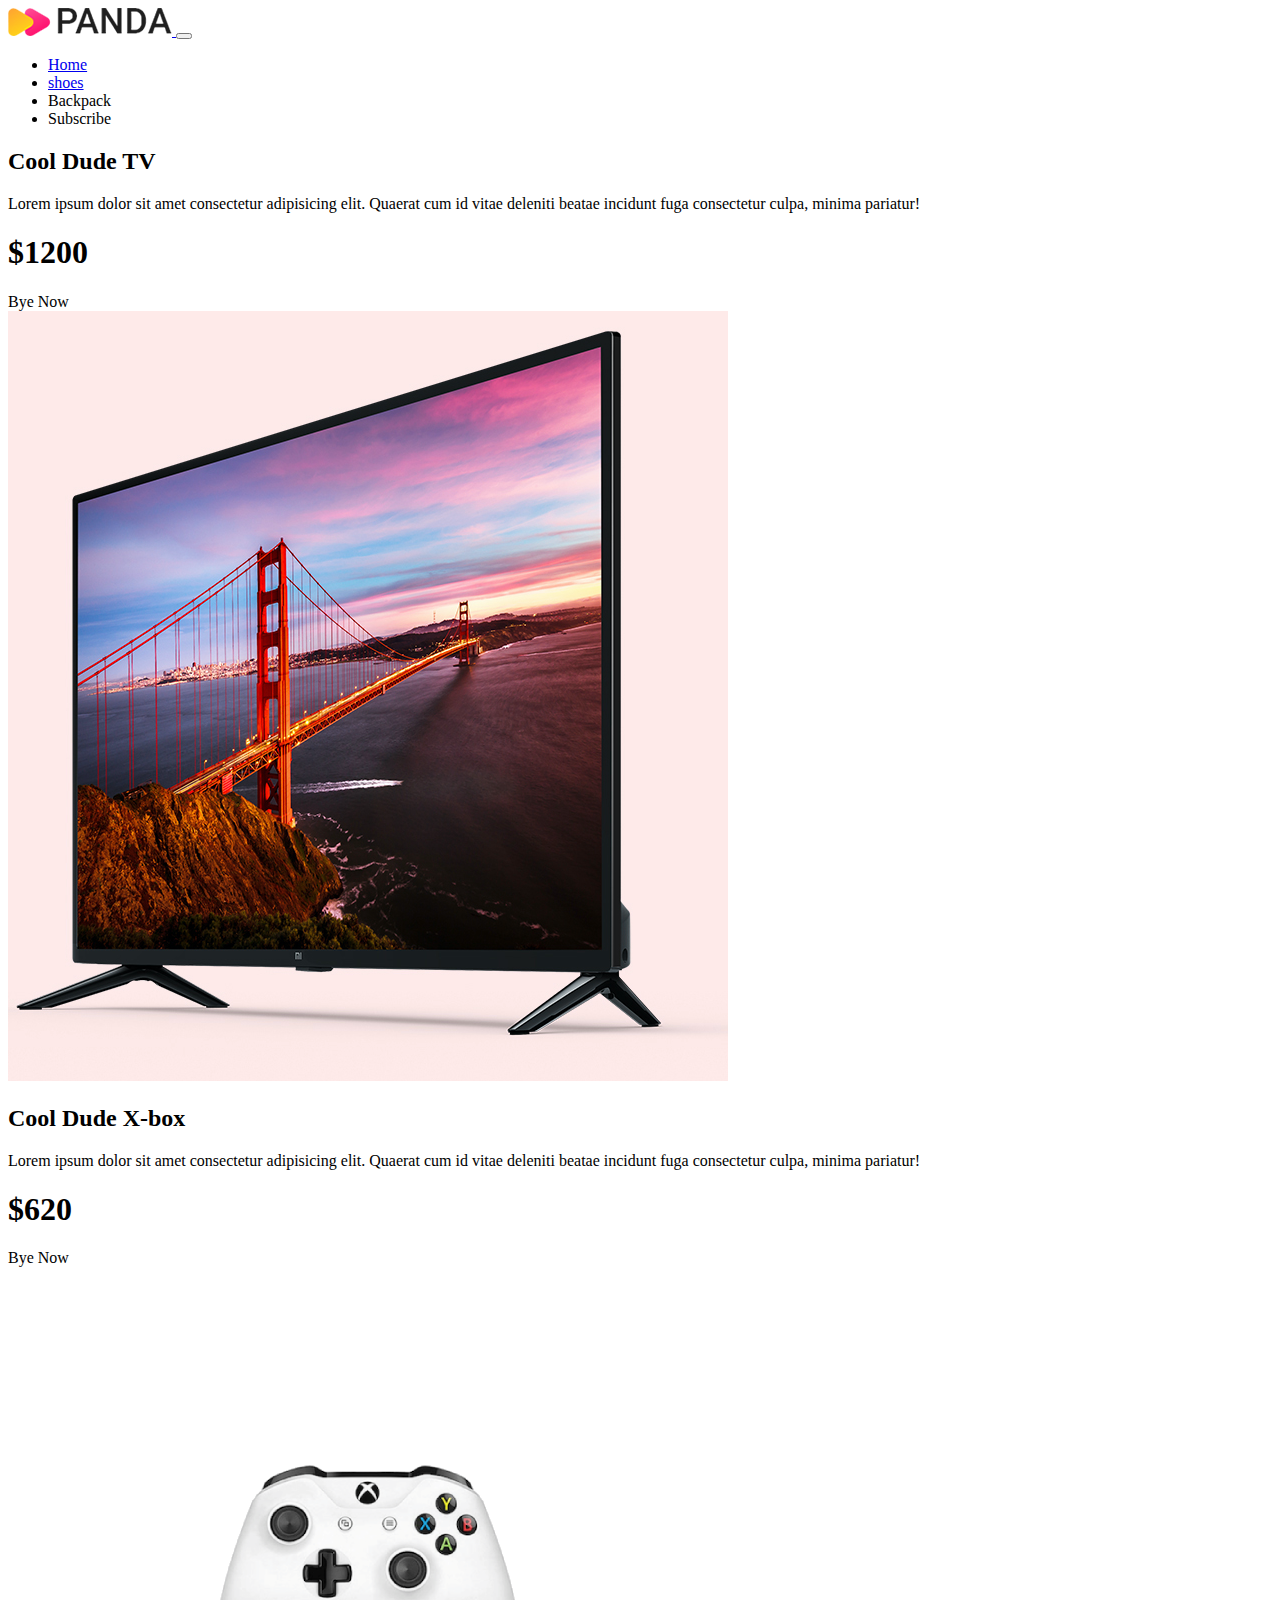
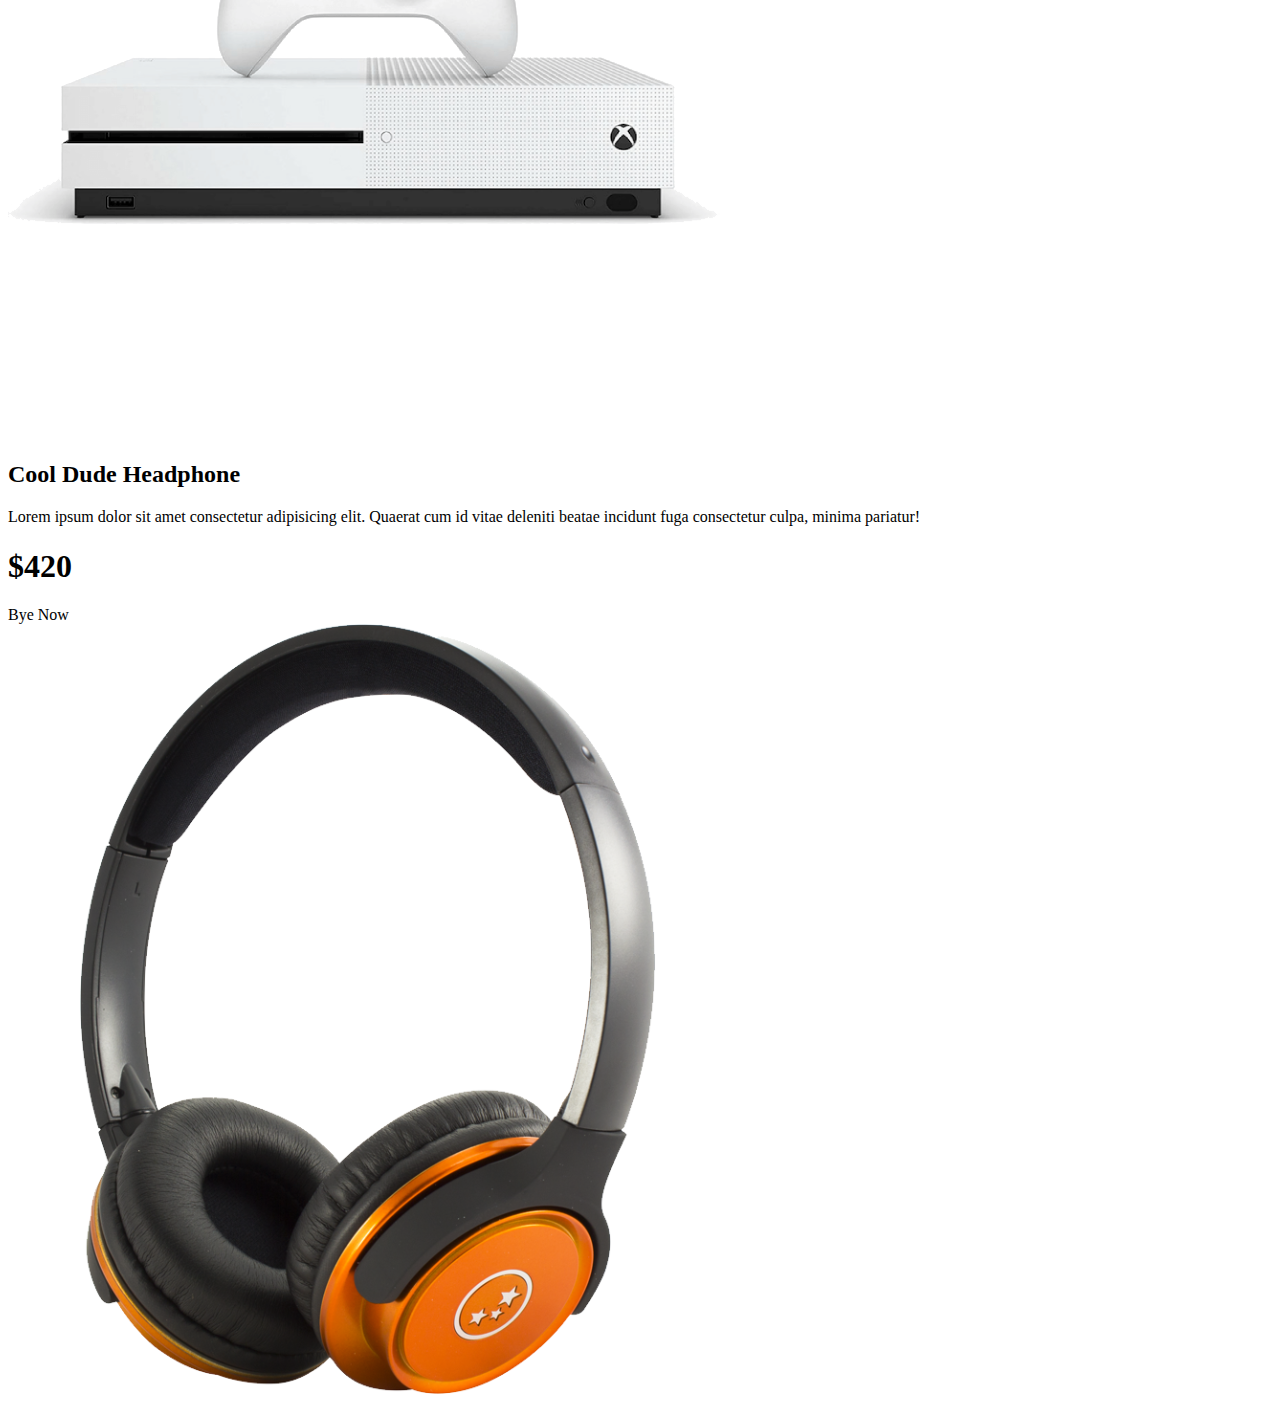
==== bootstrap/index.html @ 952ddd34 "carusel add" ====
<!doctype html>
<html lang="en">

<head>
  <meta charset="utf-8">
  <meta name="viewport" content="width=device-width, initial-scale=1">
  <title>Bootstrap demo</title>
  <link href="https://cdn.jsdelivr.net/npm/bootstrap@5.2.0/dist/css/bootstrap.min.css" rel="stylesheet"
    integrity="sha384-gH2yIJqKdNHPEq0n4Mqa/HGKIhSkIHeL5AyhkYV8i59U5AR6csBvApHHNl/vI1Bx" crossorigin="anonymous">
</head>

<body>
  <header class="container">
    <nav class="navbar navbar-expand-lg bg-light">
      <div class="container">
        <a class="navbar-brand" href="#">
          <img src="images/logo.png" alt="logo">
        </a>
        <button class="navbar-toggler" type="button" data-bs-toggle="collapse" data-bs-target="#navbarSupportedContent"
          aria-controls="navbarSupportedContent" aria-expanded="false" aria-label="Toggle navigation">
          <span class="navbar-toggler-icon"></span>
        </button>
        <div class="collapse navbar-collapse" id="navbarSupportedContent">
          <ul class="navbar-nav me-auto mb-2 mb-lg-0">
            <li class="nav-item">
              <a class="nav-link active" aria-current="page" href="#">Home</a>
            </li>
            <li class="nav-item">
              <a class="nav-link" href="#">shoes</a>
            </li>
            <li class="nav-item">
              <a class="nav-link disabled">Backpack</a>
            </li>
            <li class="nav-item">
              <a class="nav-link disabled">Subscribe</a>
            </li>
          </ul>
        </div>
      </div>
    </nav>
    <!-- slider start -->
    <section class="mt-5">
      <div id="carouselExampleSlidesOnly" class="carousel slide" data-bs-ride="carousel">
        <div class="carousel-inner">
          <div class="carousel-item active bg-info border rounded p-5">
            <div class="row">
              <div class="col-lg-7 d-flex align-items-center ">
                <div>
                  <h2>Cool Dude TV</h2>
                <p>Lorem ipsum dolor sit amet consectetur adipisicing elit. Quaerat cum id vitae deleniti beatae
                  incidunt fuga consectetur culpa, minima pariatur!</p>
                <h1>$1200</h1>
                <div class="btn btn-danger">Bye Now</div>
                </div>
              </div>
              <div class="col-lg-5">
                <img src="images/banner-images/tv.png" class="d-block w-100" alt="...">
              </div>
            </div>
          </div>
          <div class="carousel-item active bg-info border rounded p-5">
            <div class="row">
              <div class="col-lg-7 d-flex align-items-center ">
                <div>
                  <h2>Cool Dude X-box</h2>
                <p>Lorem ipsum dolor sit amet consectetur adipisicing elit. Quaerat cum id vitae deleniti beatae
                  incidunt fuga consectetur culpa, minima pariatur!</p>
                <h1>$620</h1>
                <div class="btn btn-danger">Bye Now</div>
                </div>
              </div>
              <div class="col-lg-5">
                <img src="images/banner-images/xbox.png" class="d-block w-100" alt="...">
              </div>
            </div>
          </div>
          <div class="carousel-item active bg-info border rounded p-5">
            <div class="row">
              <div class="col-lg-7 d-flex align-items-center ">
                <div>
                  <h2>Cool Dude Headphone</h2>
                <p>Lorem ipsum dolor sit amet consectetur adipisicing elit. Quaerat cum id vitae deleniti beatae
                  incidunt fuga consectetur culpa, minima pariatur!</p>
                <h1>$420</h1>
                <div class="btn btn-danger">Bye Now</div>
                </div>
              </div>
              <div class="col-lg-5">
                <img src="images/banner-images/headphone.png" class="d-block w-100" alt="...">
              </div>
            </div>
          </div>
        </div>
      </div>
    </section>

  </header>




  <script src="https://cdn.jsdelivr.net/npm/bootstrap@5.2.0/dist/js/bootstrap.bundle.min.js"
    integrity="sha384-A3rJD856KowSb7dwlZdYEkO39Gagi7vIsF0jrRAoQmDKKtQBHUuLZ9AsSv4jD4Xa"
    crossorigin="anonymous"></script>
</body>

</html>
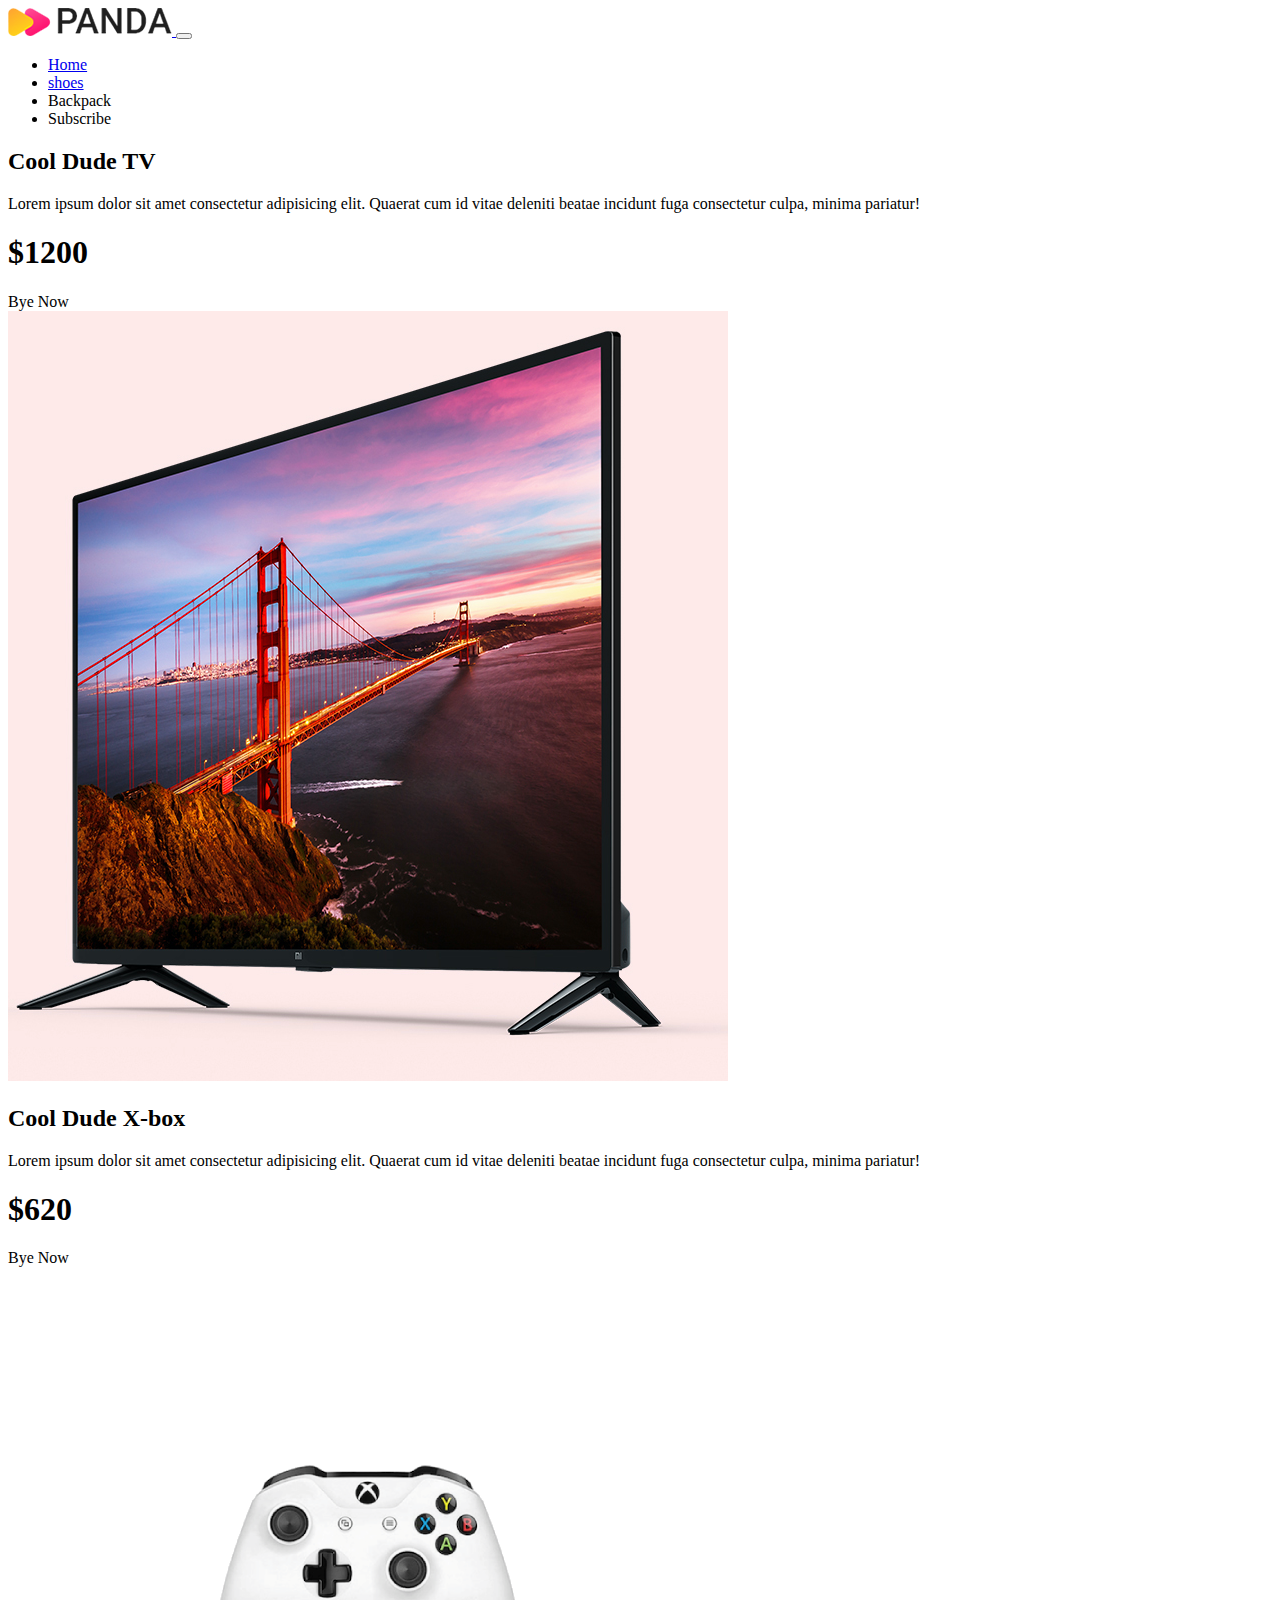
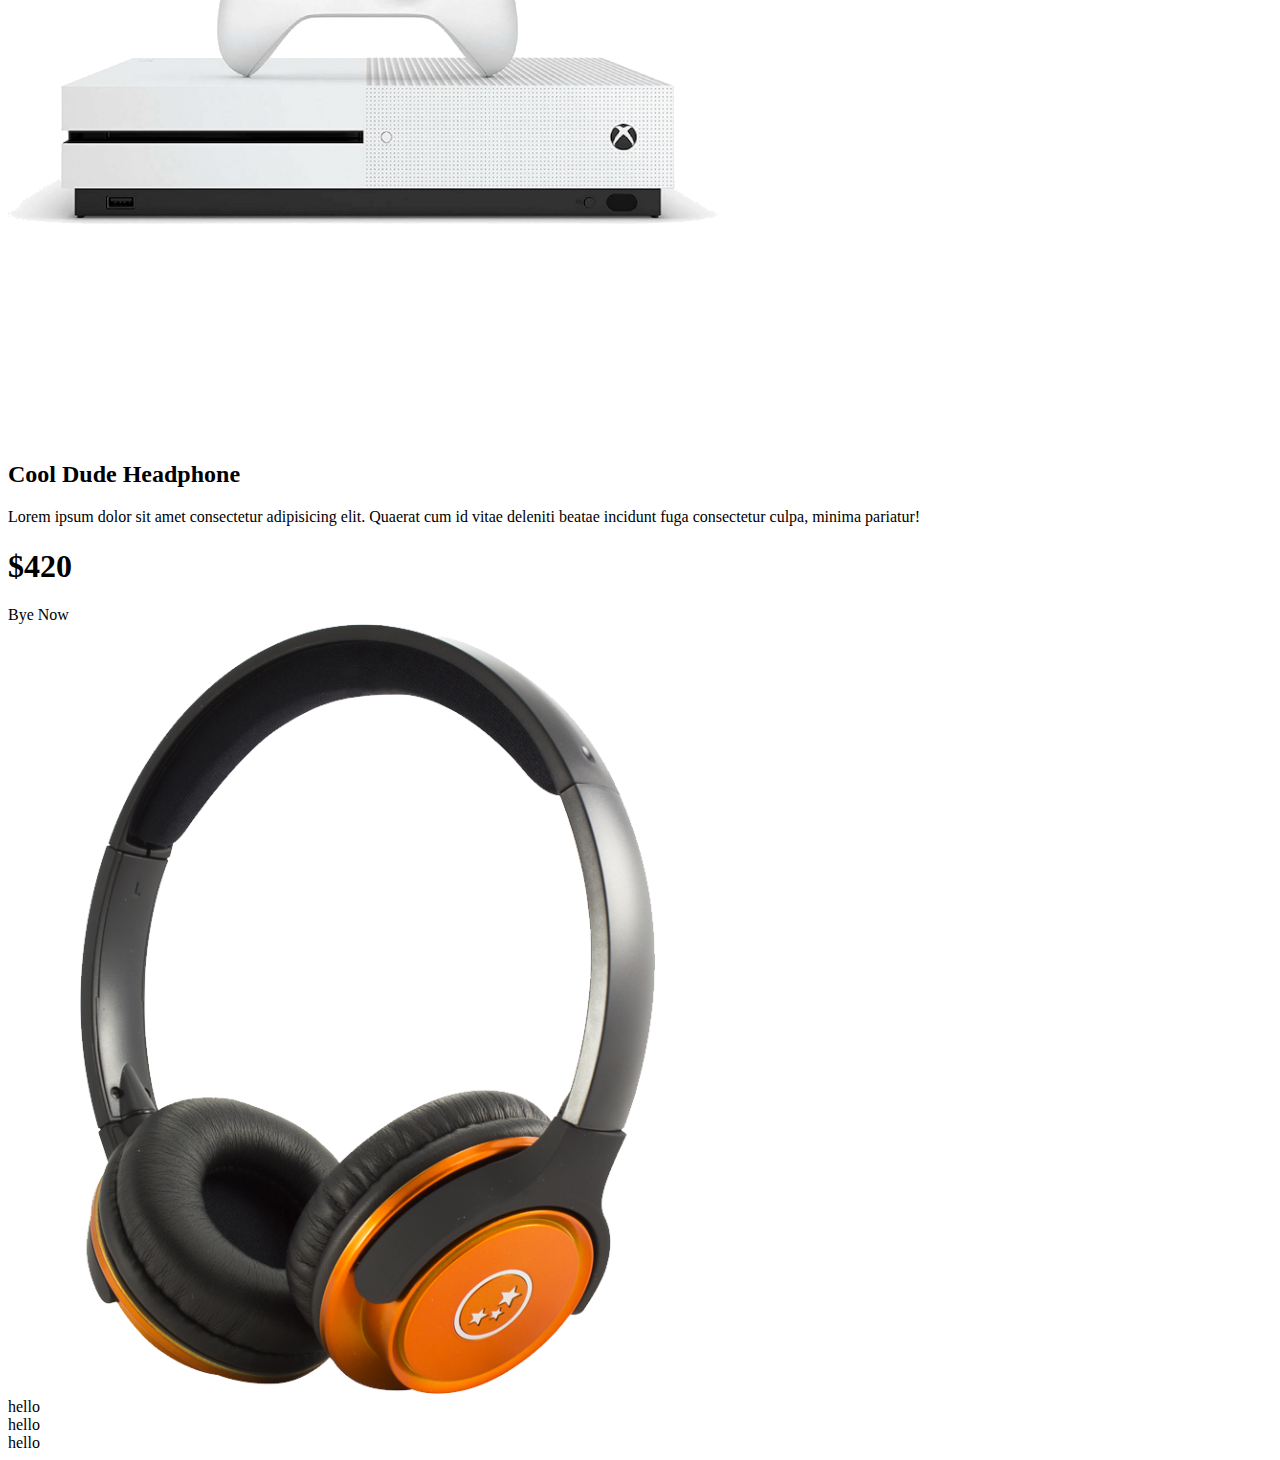
==== commit 580c042c: "submit" ====
--- a/bootstrap/index.html
+++ b/bootstrap/index.html
@@ -93,6 +93,21 @@
         </div>
       </div>
     </section>
+    <section>
+      <div class="container text-center my-5">
+        <div class="row gap-2">
+          <div class="col-lg-4 col-md-6 col-sm-12">
+            <div class="p-3 border bg-light">hello</div>
+          </div>
+          <div class="col-lg-4 col-md-6 col-12">
+            <div class="p-3 border bg-light">hello</div>
+          </div>
+          <div class="col-lg-4 col-md-6 col-12">
+            <div class="p-3 border bg-light">hello</div>
+          </div>
+        </div>
+      </div>
+    </section>
 
   </header>
 
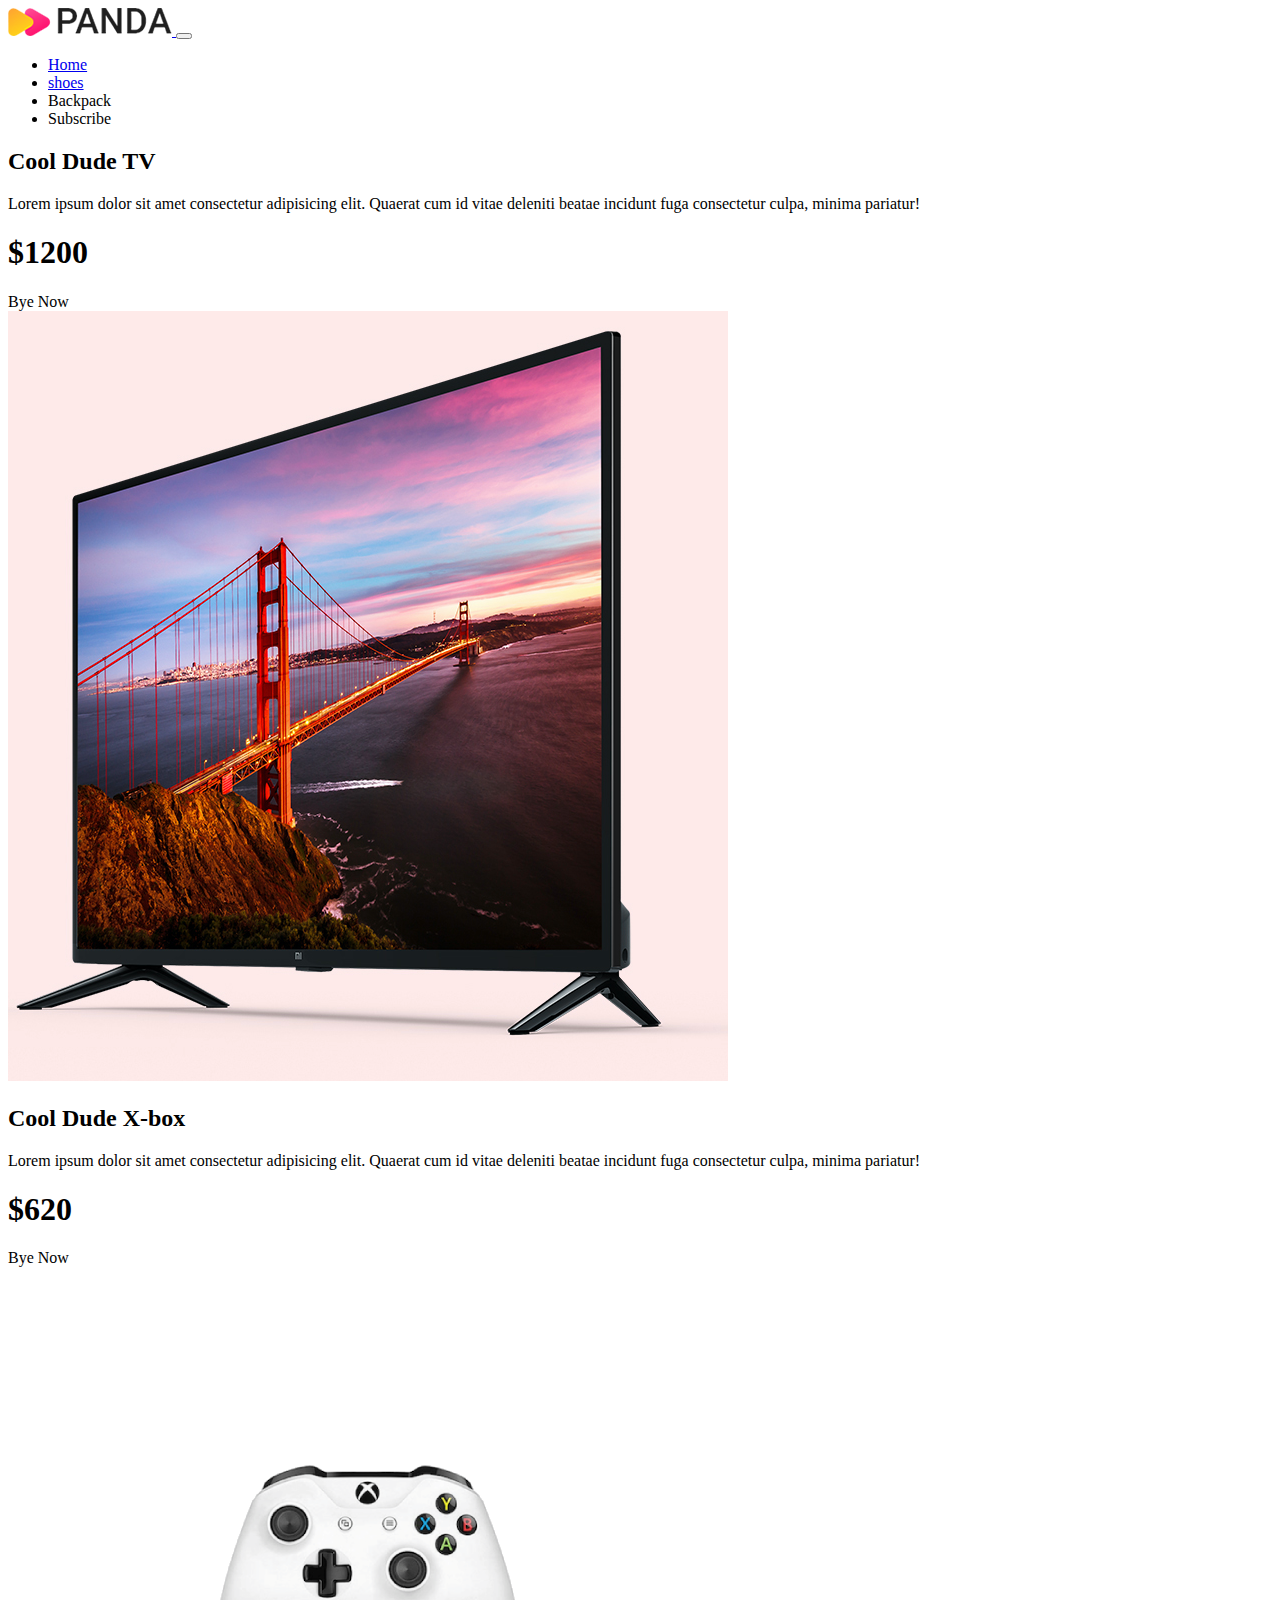
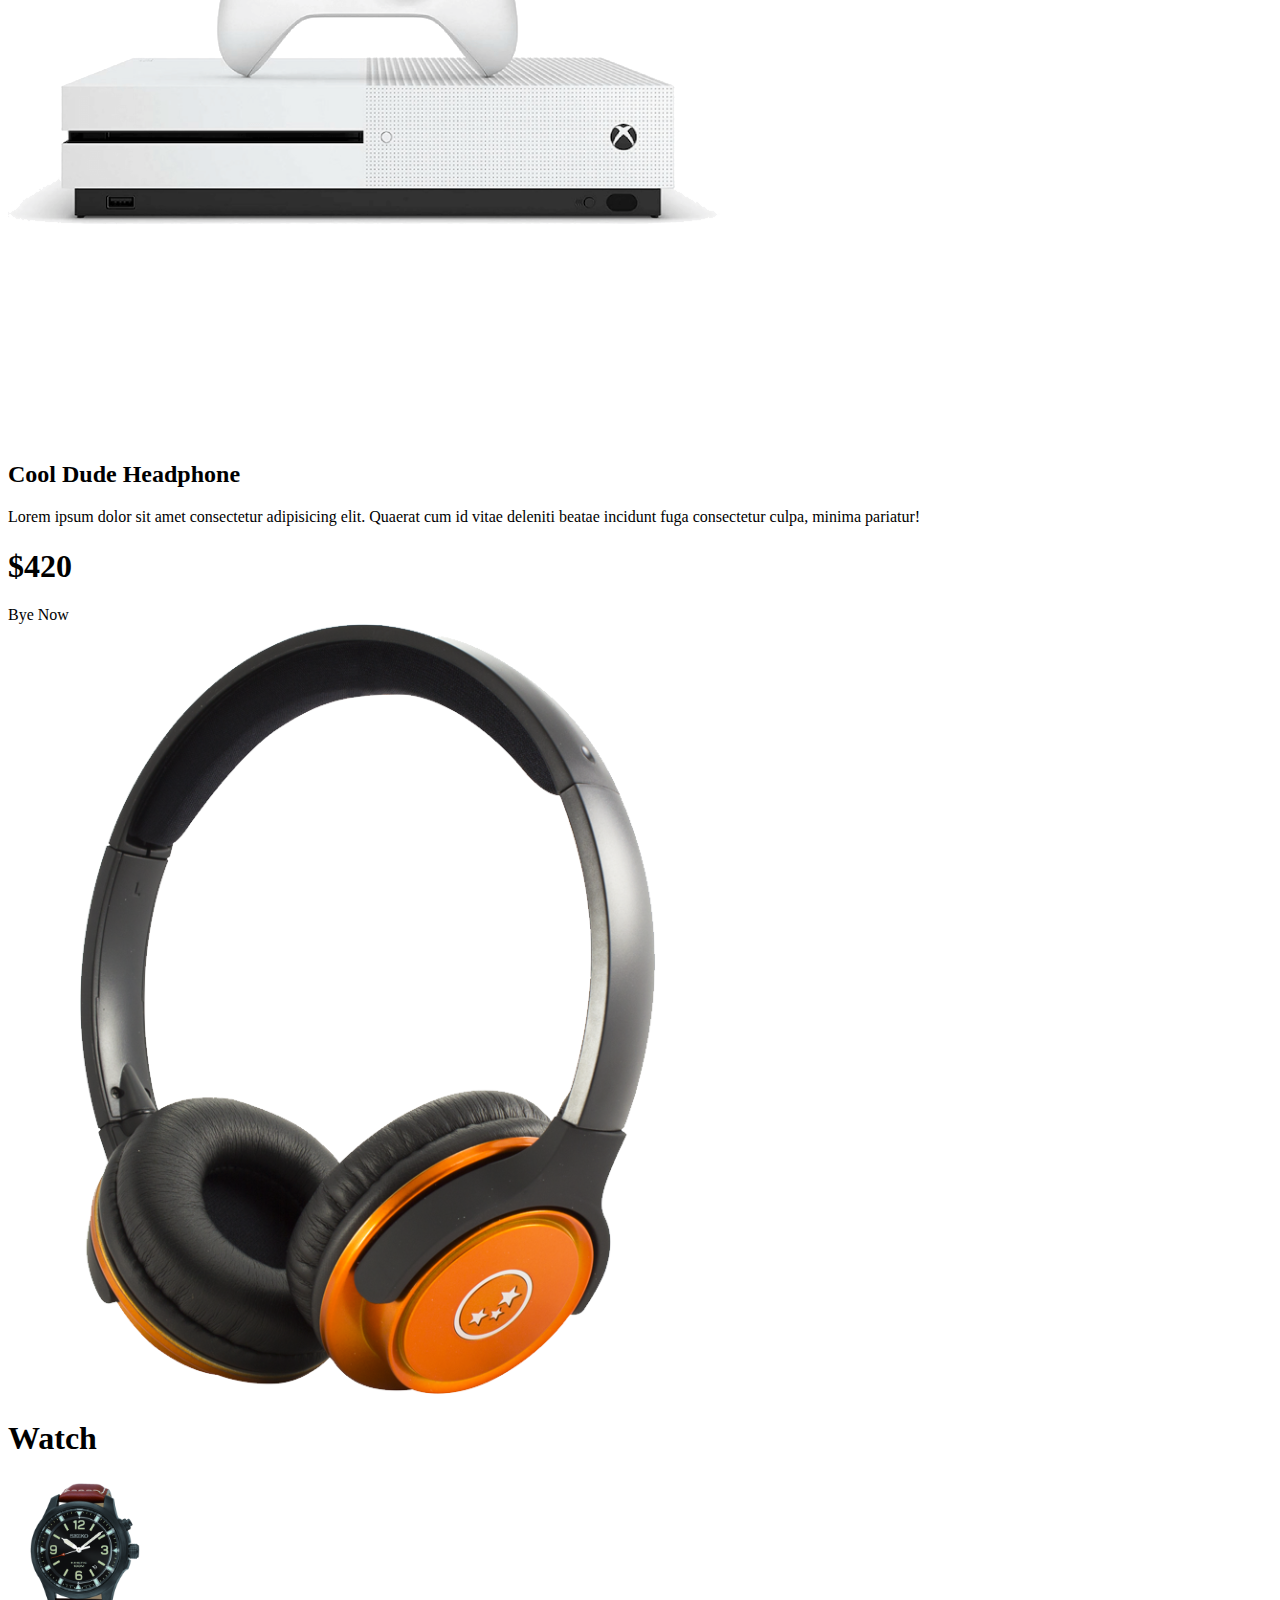
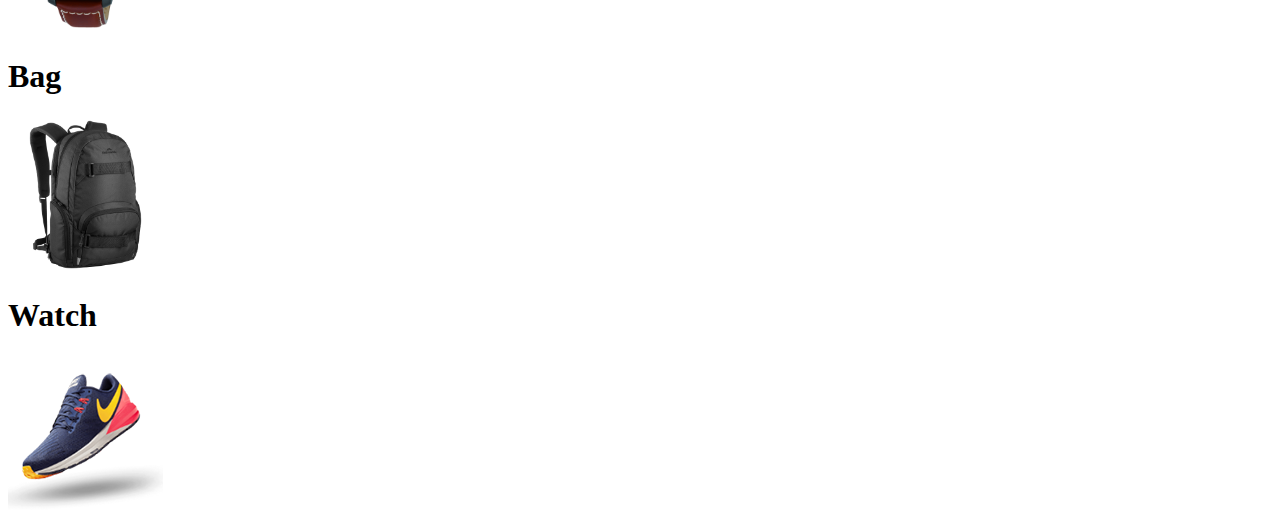
==== commit a744d443: "items" ====
--- a/bootstrap/index.html
+++ b/bootstrap/index.html
@@ -95,15 +95,23 @@
     </section>
     <section>
       <div class="container text-center my-5">
-        <div class="row gap-2">
+        <div class="row ">
           <div class="col-lg-4 col-md-6 col-sm-12">
-            <div class="p-3 border bg-light">hello</div>
+            <div class="p-3 border bg-warning d-flex align-items-center justify-content-around rounded-3">
+              <h1 class="text-white">Watch</h1>
+              <img src="images/categories/watch.png" alt="Watch">
+            </div>
           </div>
-          <div class="col-lg-4 col-md-6 col-12">
-            <div class="p-3 border bg-light">hello</div>
-          </div>
-          <div class="col-lg-4 col-md-6 col-12">
-            <div class="p-3 border bg-light">hello</div>
+          <div class="col-lg-4 col-md-6 col-sm-12">
+            <div class="p-3 border bg-warning d-flex align-items-center justify-content-around rounded-3">
+              <h1 class="text-white">Bag</h1>
+              <img src="images/categories/bag.png" alt="bag">
+            </div>
+          <div class="col-lg-4 col-md-6 col-sm-12">
+            <div class="p-3 border bg-warning d-flex align-items-center justify-content-around rounded-3">
+              <h1 class="text-white">Watch</h1>
+              <img src="images/categories/shoes.png" alt="shoes">
+            </div>
           </div>
         </div>
       </div>
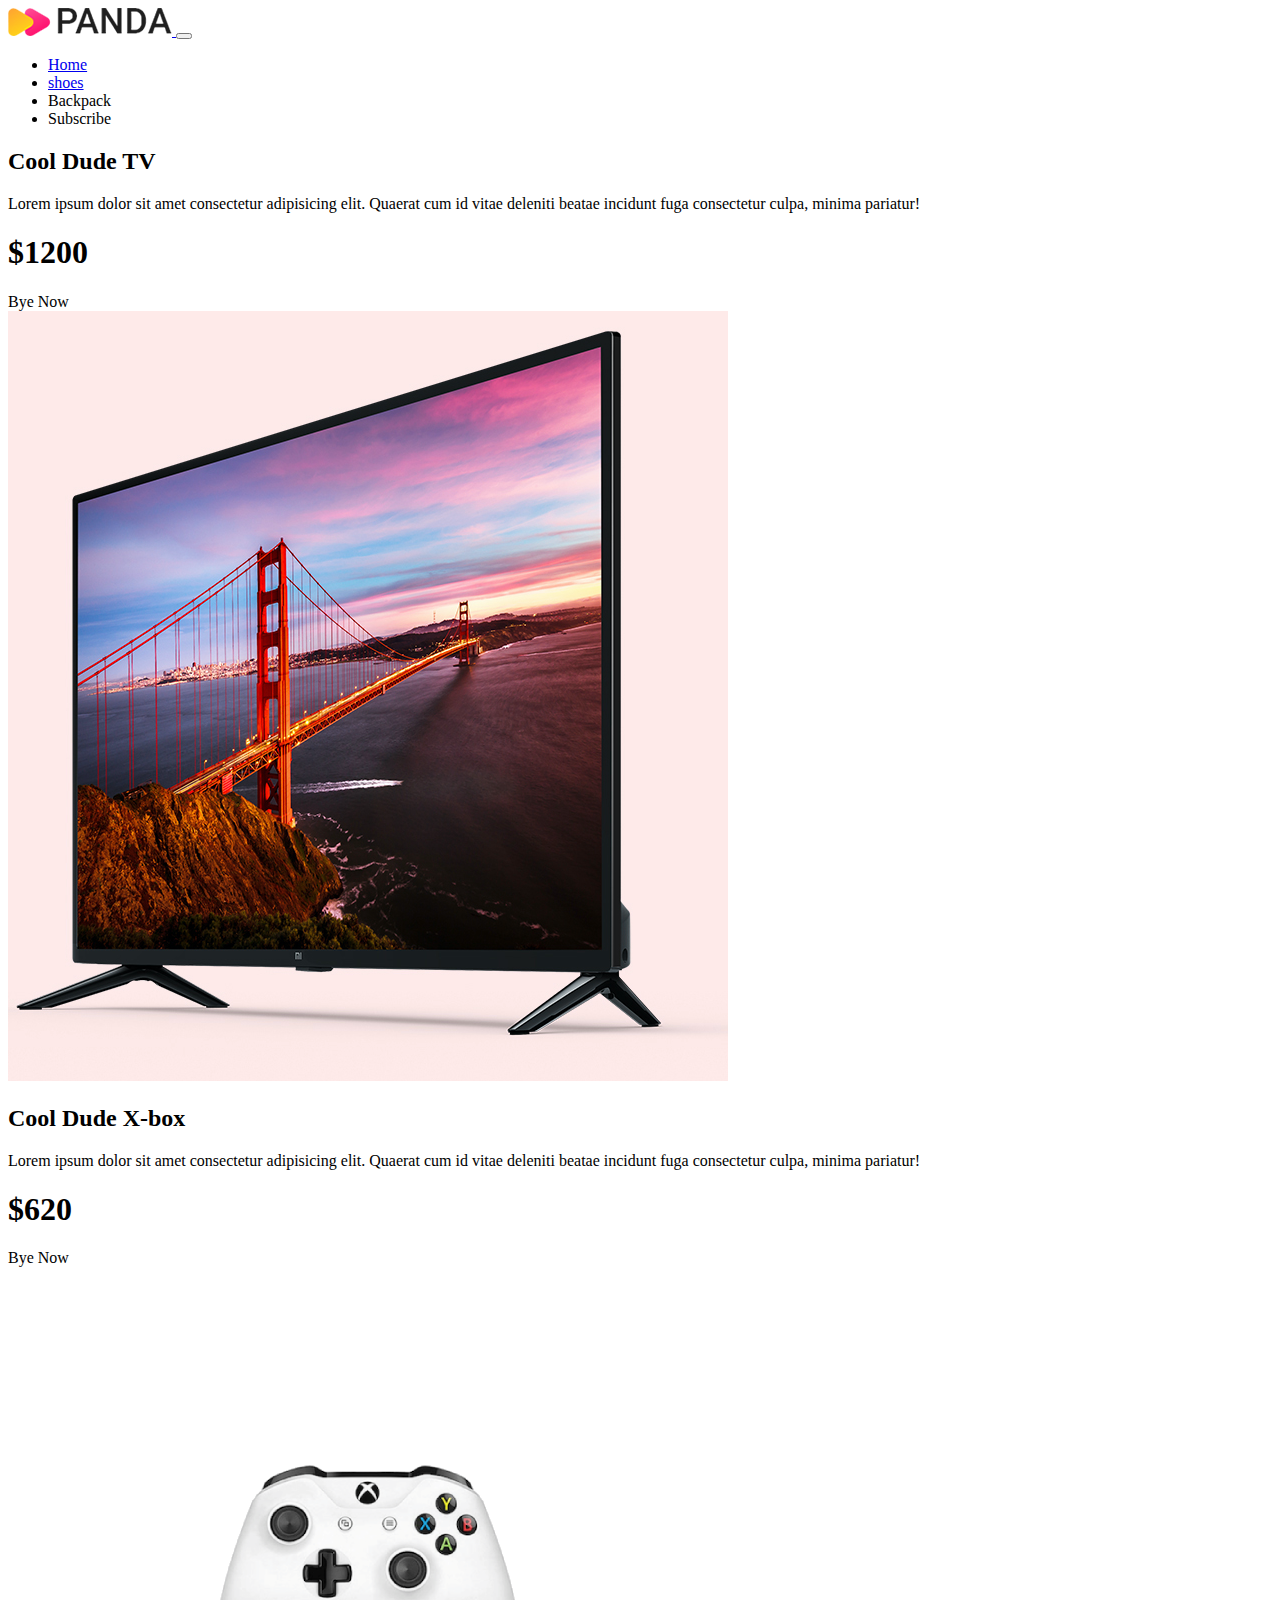
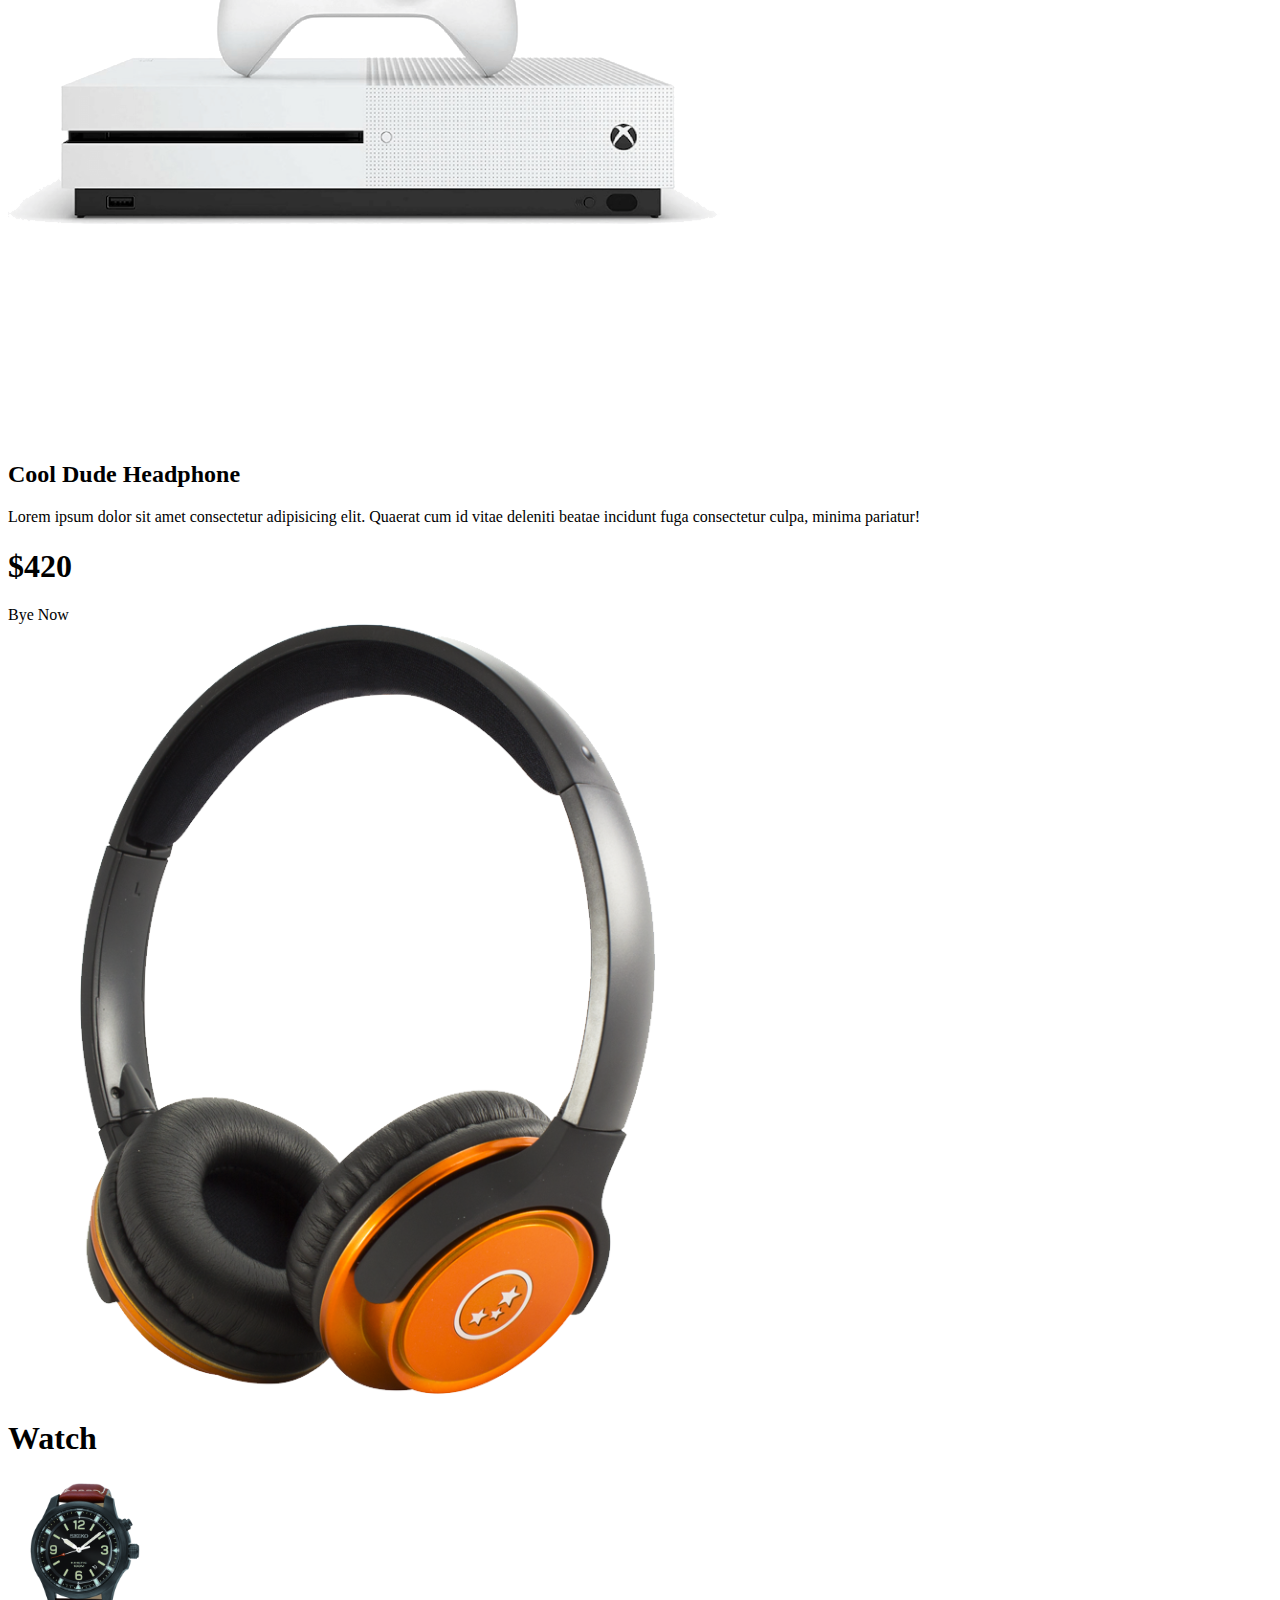
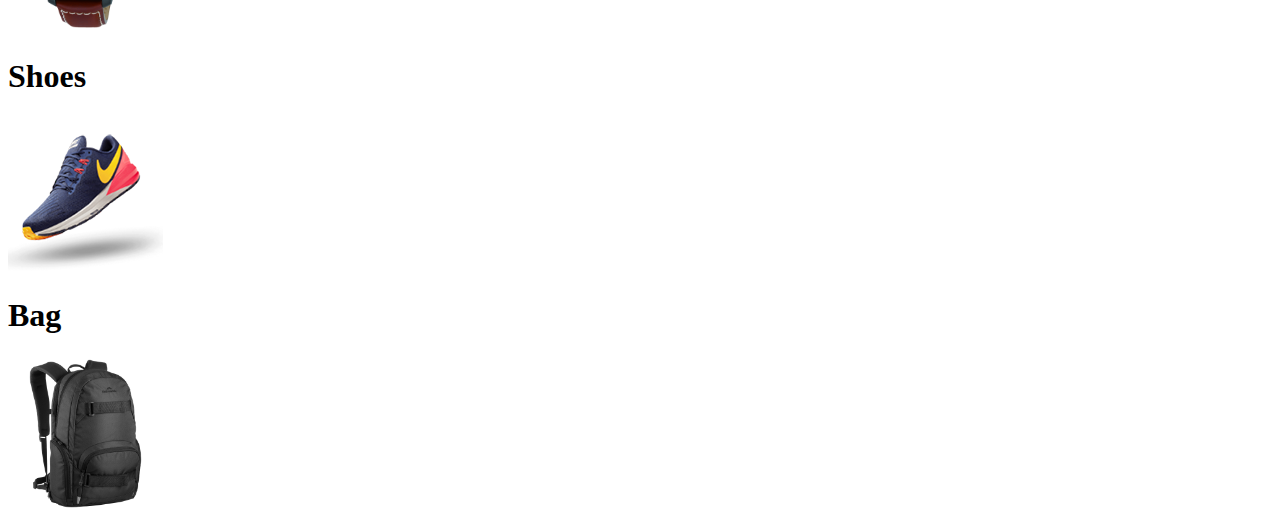
==== commit 241c2366: "complete product" ====
--- a/bootstrap/index.html
+++ b/bootstrap/index.html
@@ -97,20 +97,21 @@
       <div class="container text-center my-5">
         <div class="row ">
           <div class="col-lg-4 col-md-6 col-sm-12">
-            <div class="p-3 border bg-warning d-flex align-items-center justify-content-around rounded-3">
+            <div class="p-3 my-2 border bg-warning d-flex align-items-center justify-content-around rounded-3">
               <h1 class="text-white">Watch</h1>
               <img src="images/categories/watch.png" alt="Watch">
             </div>
           </div>
           <div class="col-lg-4 col-md-6 col-sm-12">
-            <div class="p-3 border bg-warning d-flex align-items-center justify-content-around rounded-3">
+            <div class="p-3 my-2 border bg-success d-flex align-items-center justify-content-around rounded-3">
+              <h1 class="text-white">Shoes</h1>
+              <img src="images/categories/shoes.png" alt="shoes">
+            </div>
+          </div>
+          <div class="col-lg-4 col-md-6 col-sm-12">
+            <div class="p-3 my-2 border bg-primary d-flex align-items-center justify-content-around rounded-3">
               <h1 class="text-white">Bag</h1>
               <img src="images/categories/bag.png" alt="bag">
-            </div>
-          <div class="col-lg-4 col-md-6 col-sm-12">
-            <div class="p-3 border bg-warning d-flex align-items-center justify-content-around rounded-3">
-              <h1 class="text-white">Watch</h1>
-              <img src="images/categories/shoes.png" alt="shoes">
             </div>
           </div>
         </div>
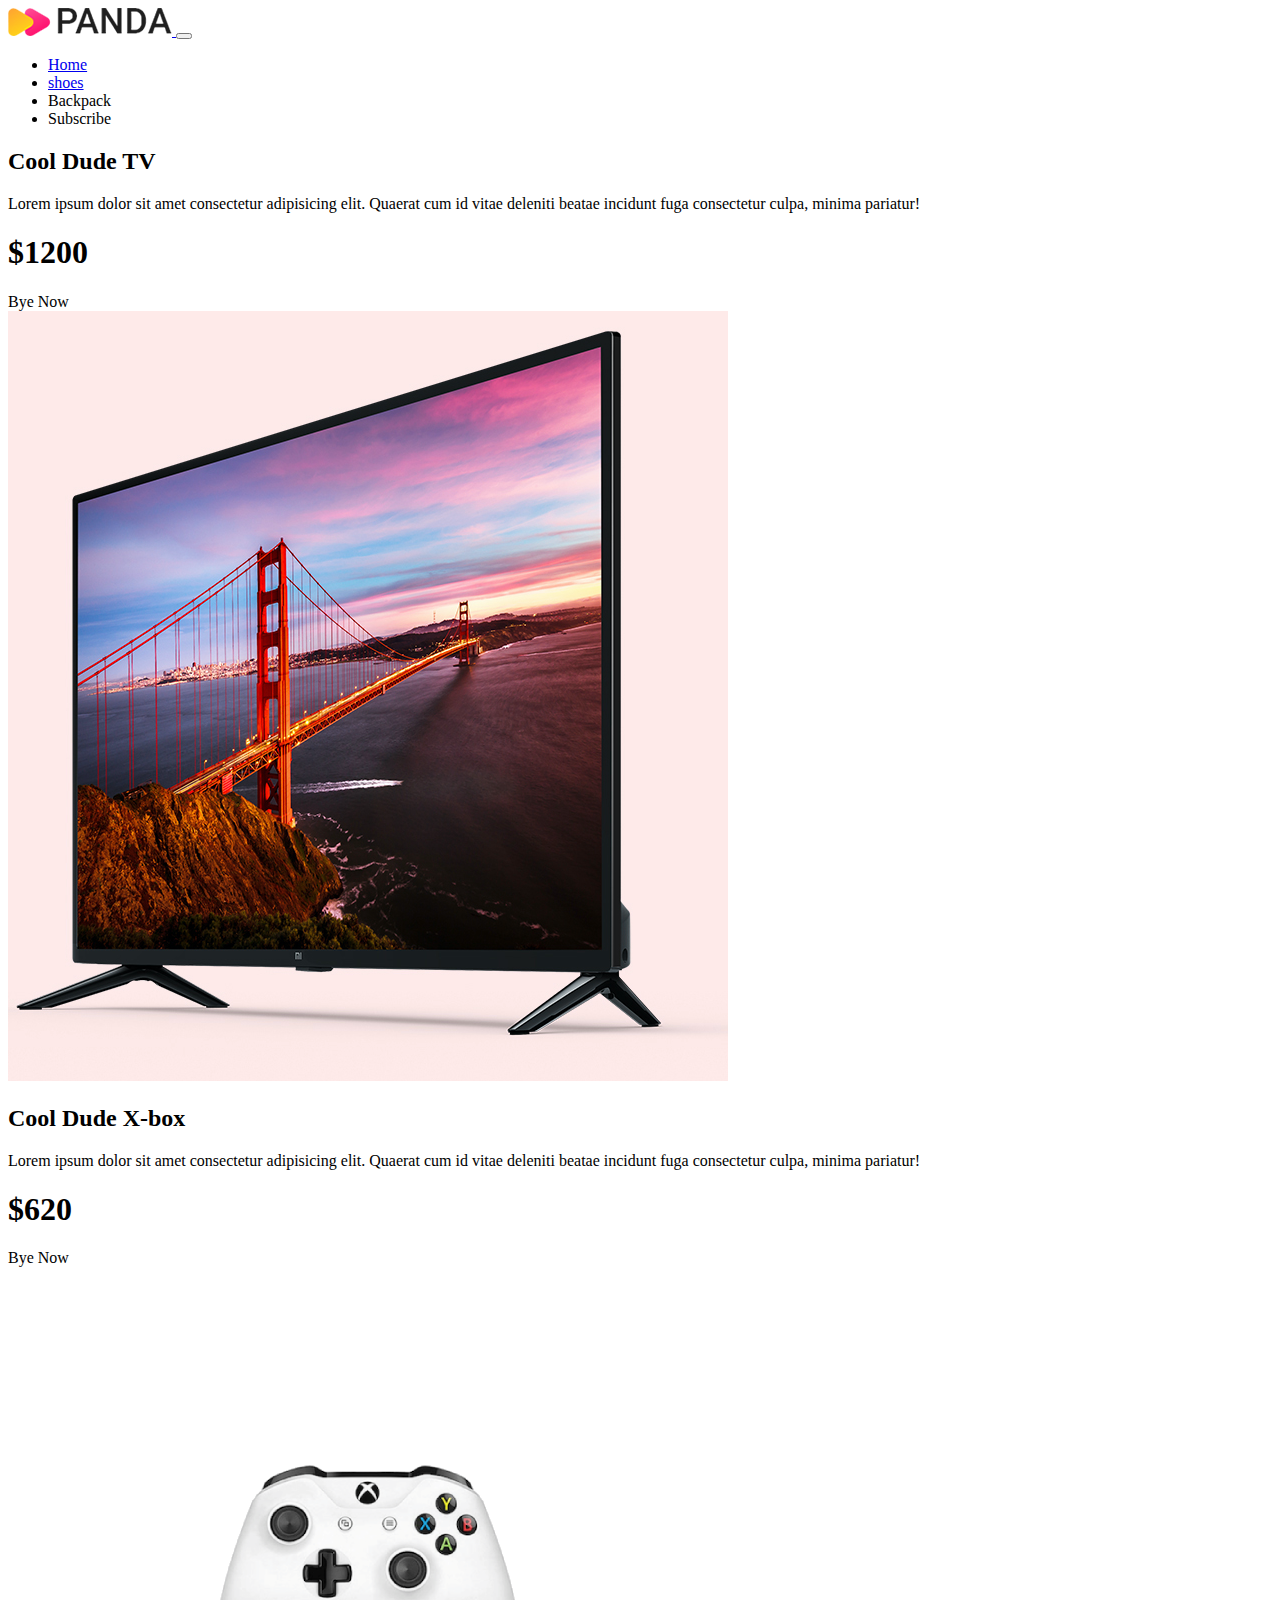
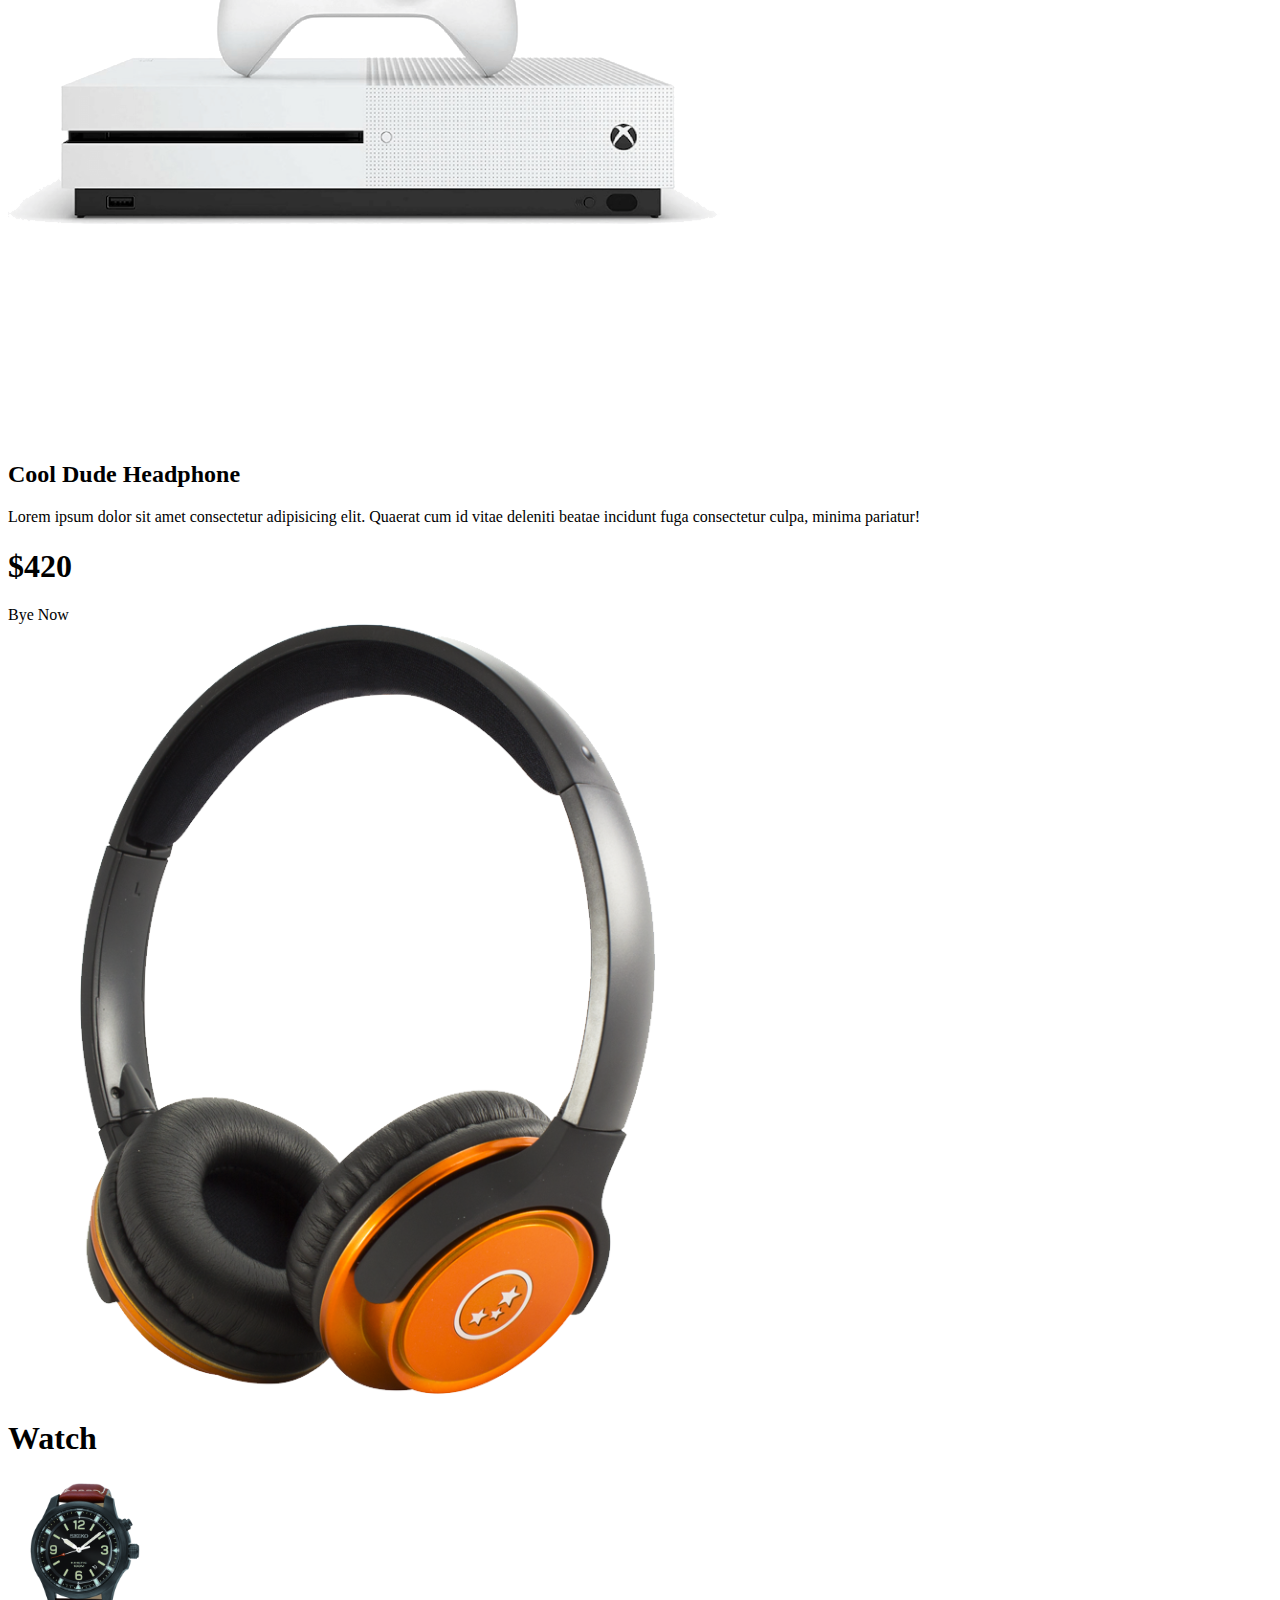
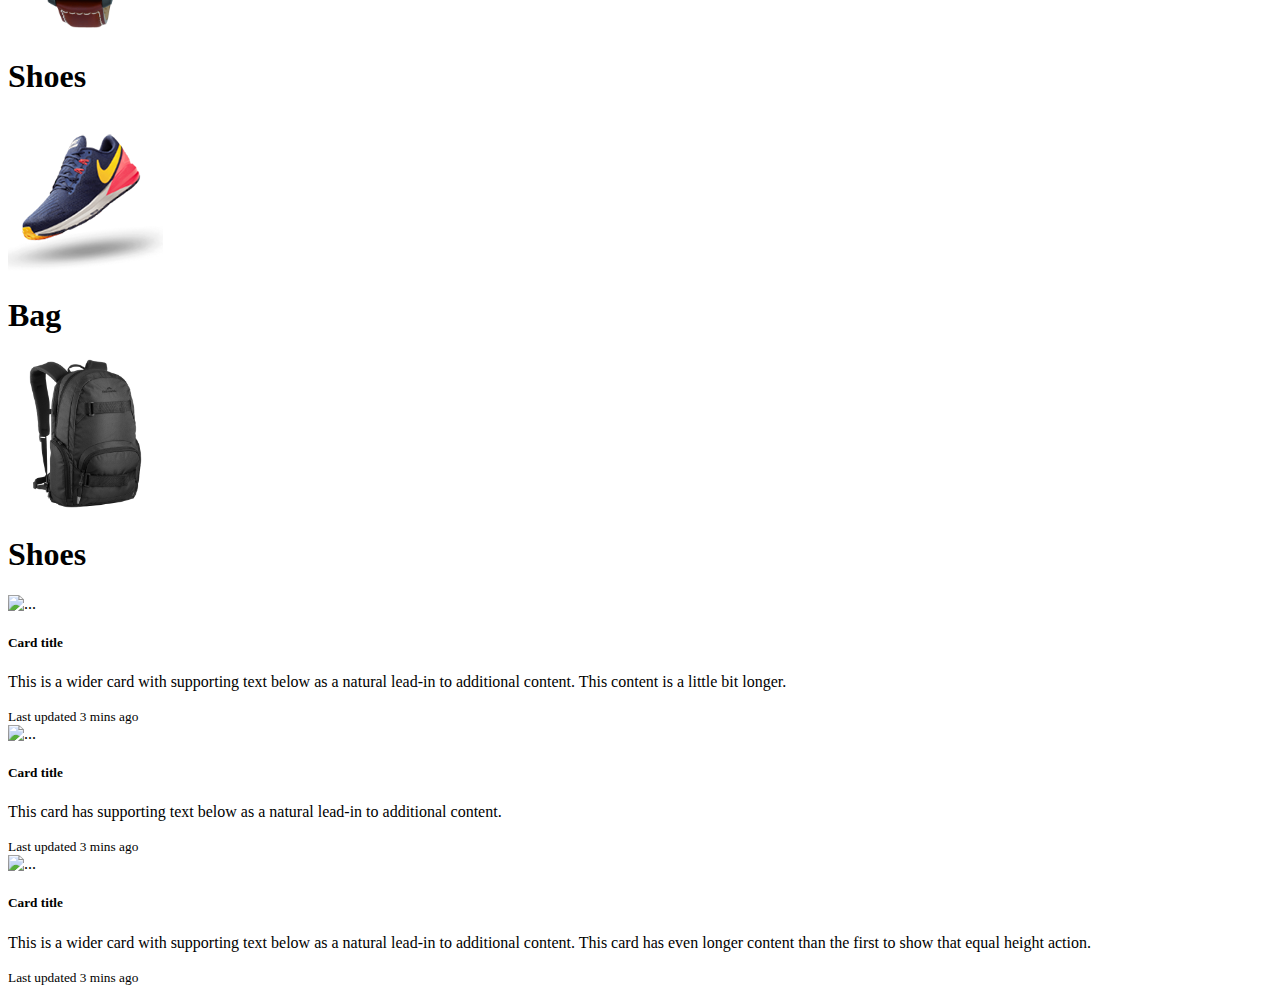
==== commit a94343d4: "card add" ====
--- a/bootstrap/index.html
+++ b/bootstrap/index.html
@@ -93,6 +93,8 @@
         </div>
       </div>
     </section>
+  </header>
+  <!-- new section add -->
     <section>
       <div class="container text-center my-5">
         <div class="row ">
@@ -117,15 +119,51 @@
         </div>
       </div>
     </section>
-
-  </header>
-
-
-
+    <!-- card add -->
+    <section class="container my-5">
+      <h1>Shoes</h1>
+      <div class="row row-cols-1 row-cols-md-3 g-4">
+        <div class="col">
+          <div class="card h-100">
+            <img src="..." class="card-img-top" alt="...">
+            <div class="card-body">
+              <h5 class="card-title">Card title</h5>
+              <p class="card-text">This is a wider card with supporting text below as a natural lead-in to additional content. This content is a little bit longer.</p>
+            </div>
+            <div class="card-footer">
+              <small class="text-muted">Last updated 3 mins ago</small>
+            </div>
+          </div>
+        </div>
+        <div class="col">
+          <div class="card h-100">
+            <img src="..." class="card-img-top" alt="...">
+            <div class="card-body">
+              <h5 class="card-title">Card title</h5>
+              <p class="card-text">This card has supporting text below as a natural lead-in to additional content.</p>
+            </div>
+            <div class="card-footer">
+              <small class="text-muted">Last updated 3 mins ago</small>
+            </div>
+          </div>
+        </div>
+        <div class="col">
+          <div class="card h-100">
+            <img src="..." class="card-img-top" alt="...">
+            <div class="card-body">
+              <h5 class="card-title">Card title</h5>
+              <p class="card-text">This is a wider card with supporting text below as a natural lead-in to additional content. This card has even longer content than the first to show that equal height action.</p>
+            </div>
+            <div class="card-footer">
+              <small class="text-muted">Last updated 3 mins ago</small>
+            </div>
+          </div>
+        </div>
+      </div>
+    </section>
 
   <script src="https://cdn.jsdelivr.net/npm/bootstrap@5.2.0/dist/js/bootstrap.bundle.min.js"
     integrity="sha384-A3rJD856KowSb7dwlZdYEkO39Gagi7vIsF0jrRAoQmDKKtQBHUuLZ9AsSv4jD4Xa"
     crossorigin="anonymous"></script>
 </body>
-
 </html>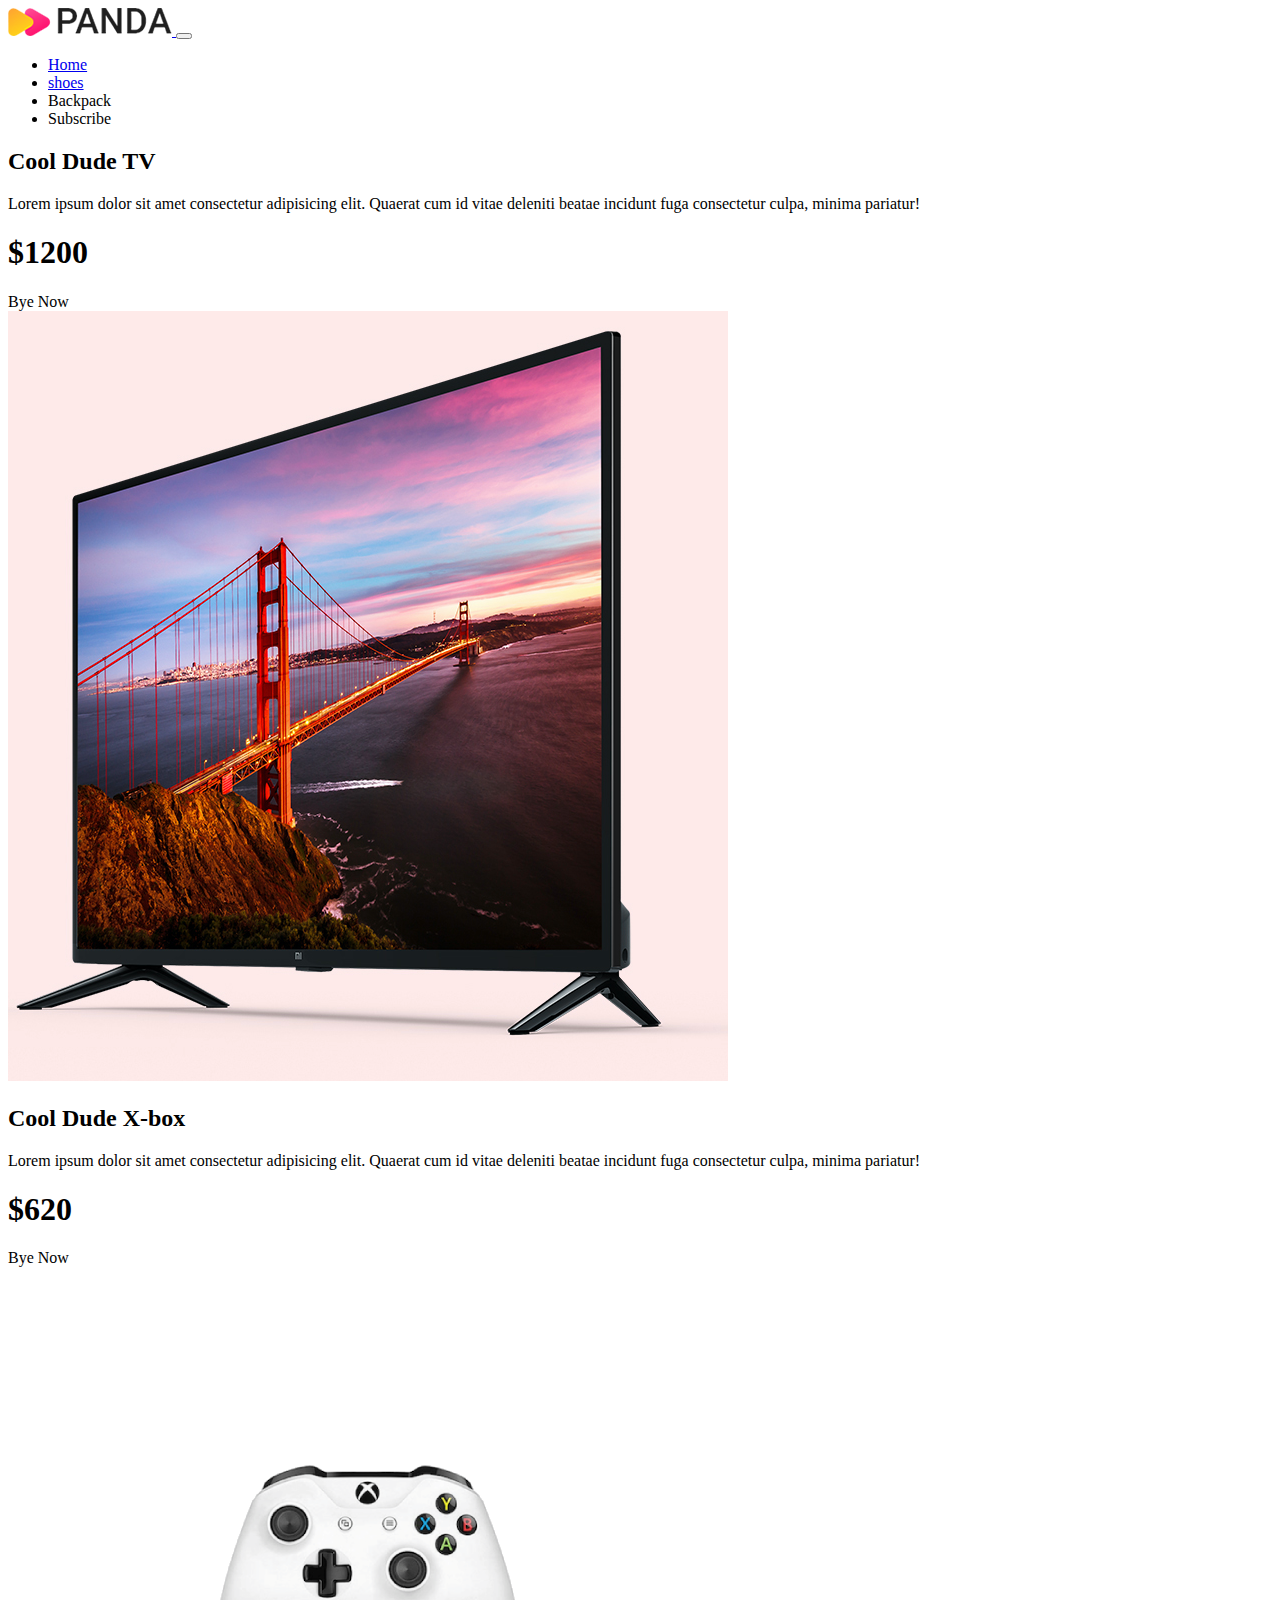
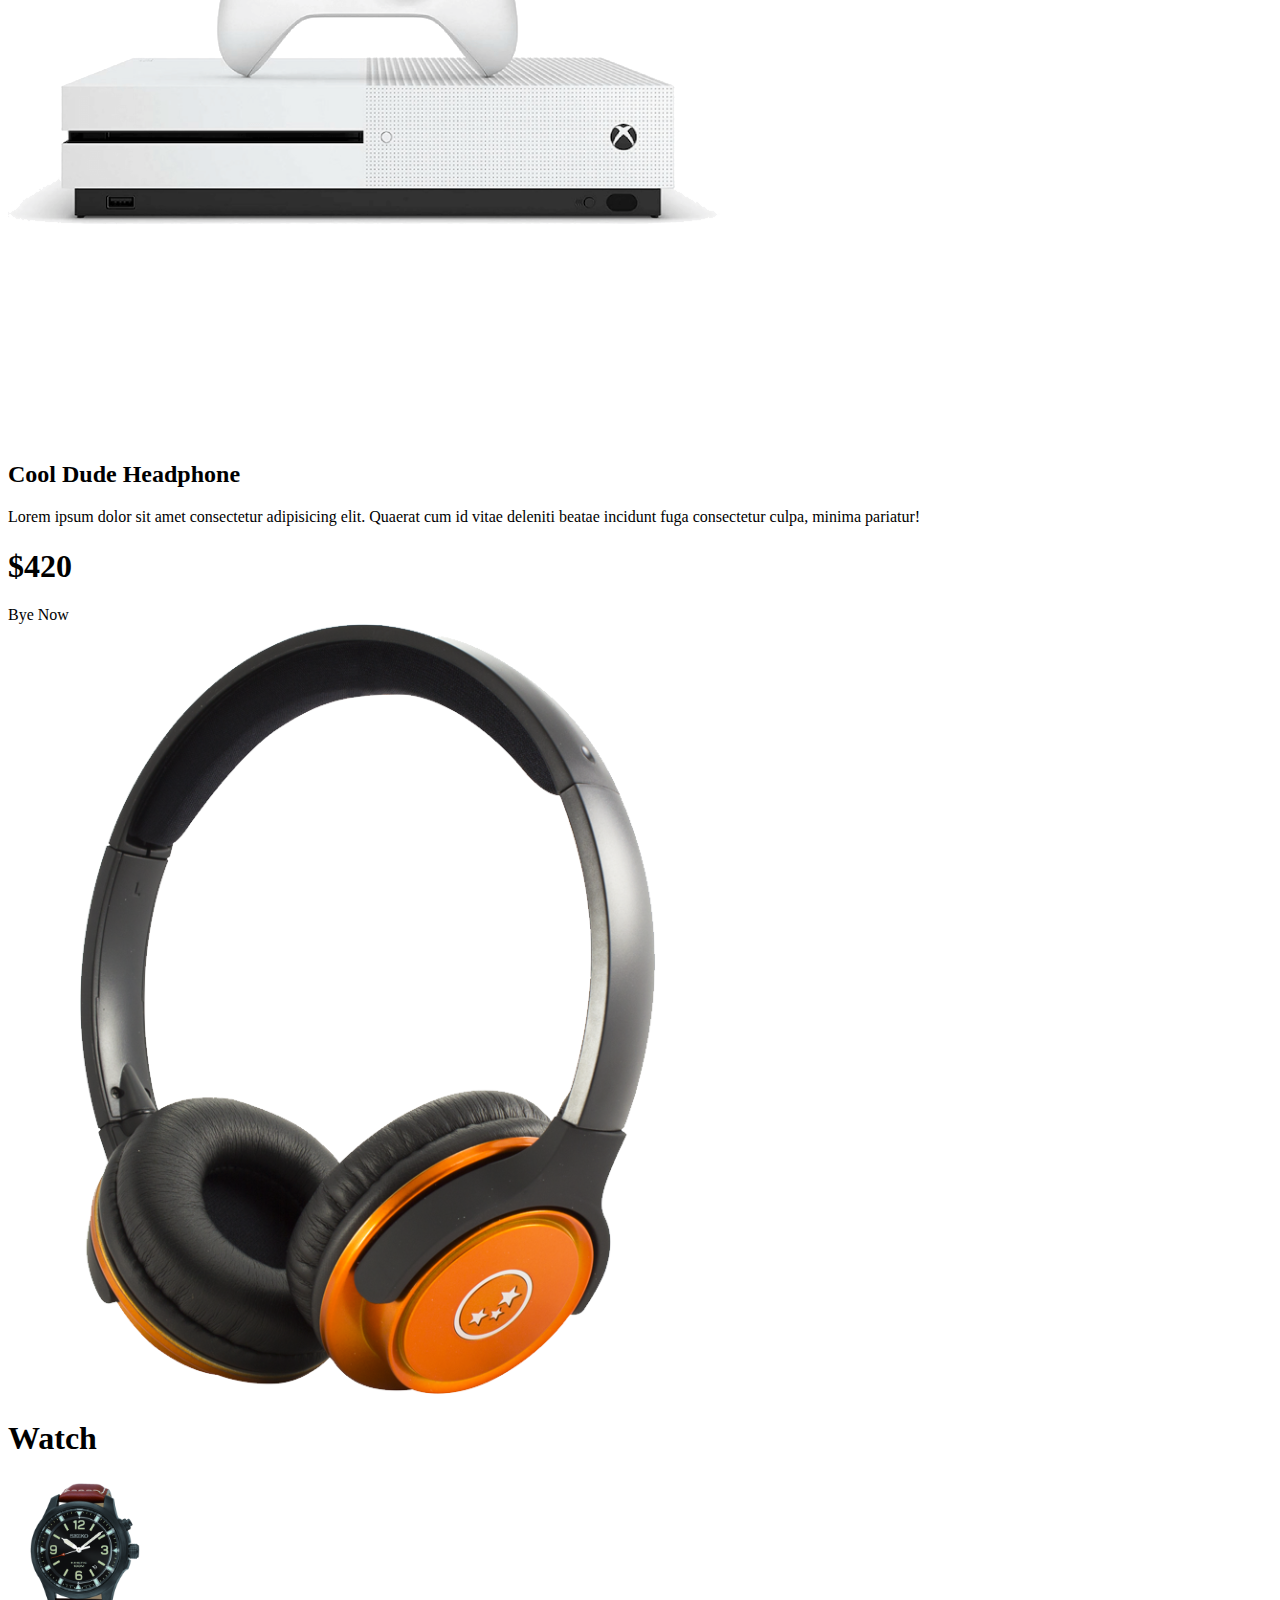
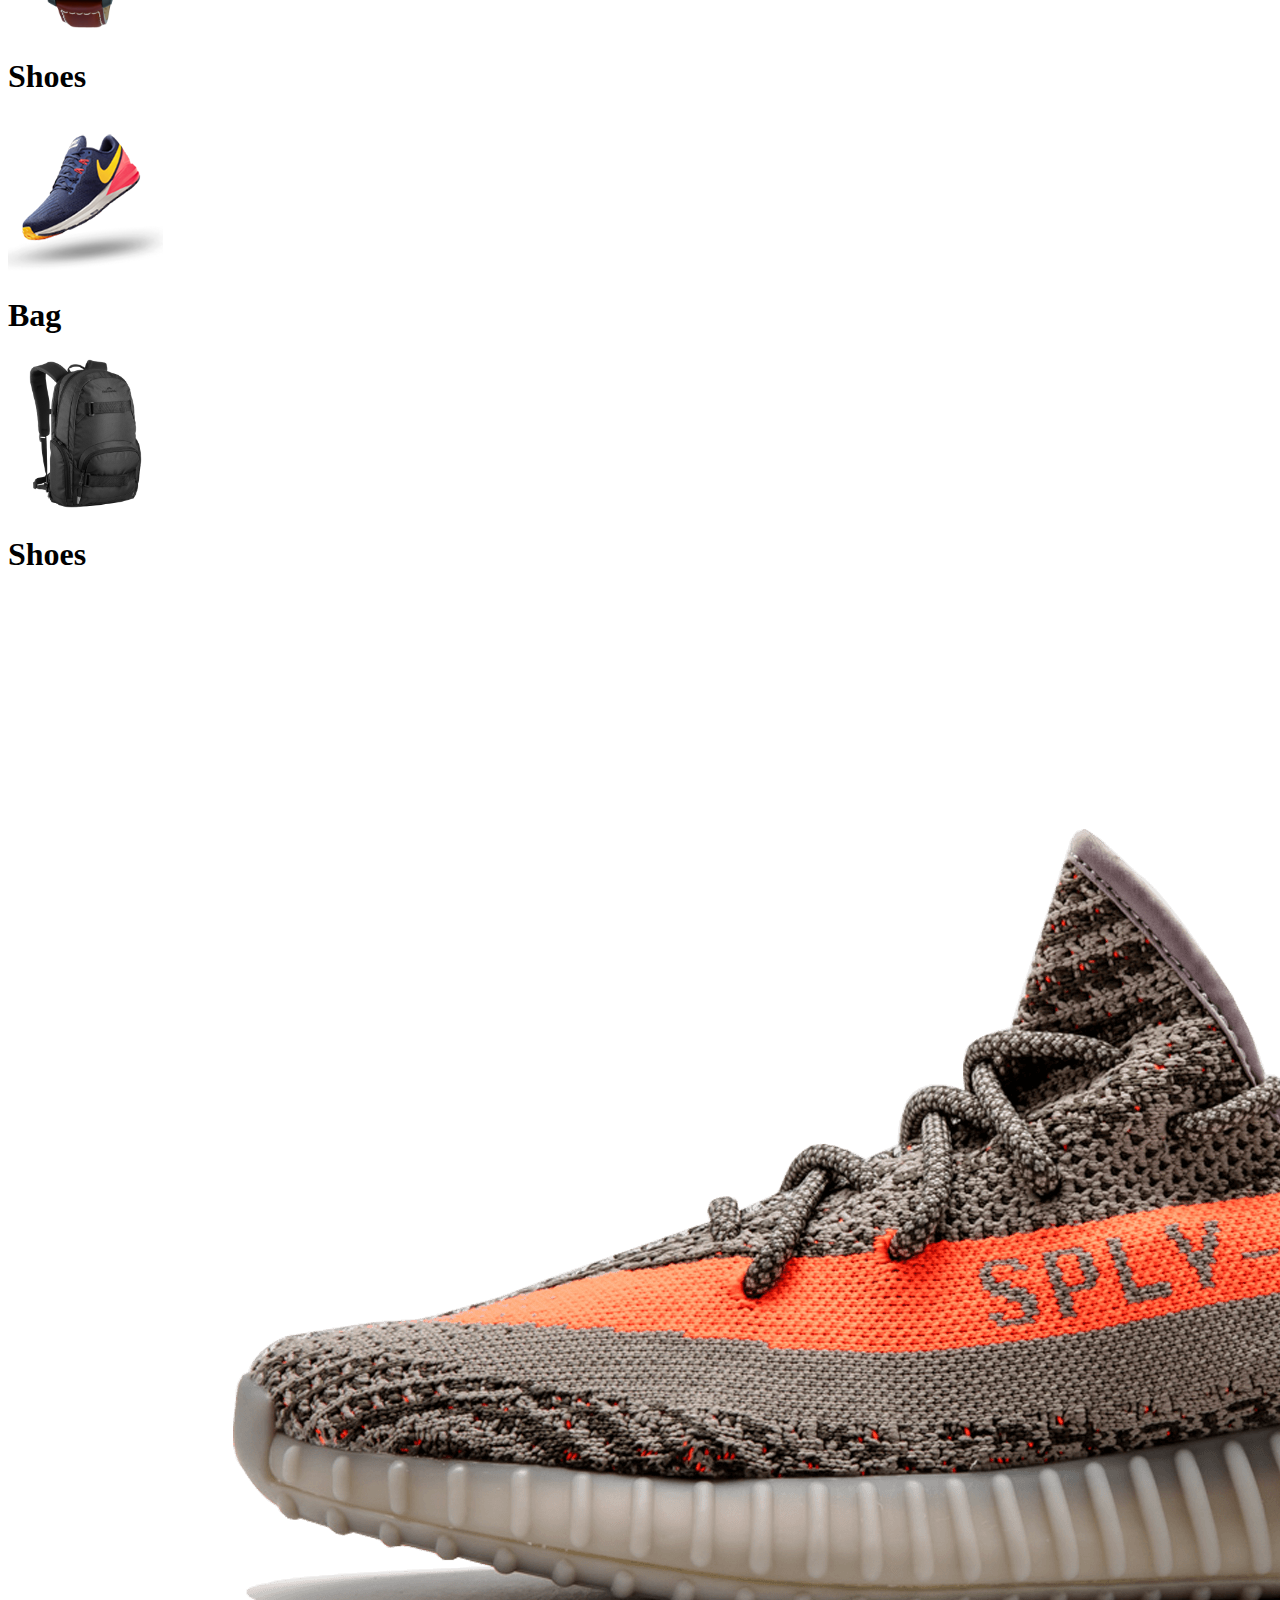
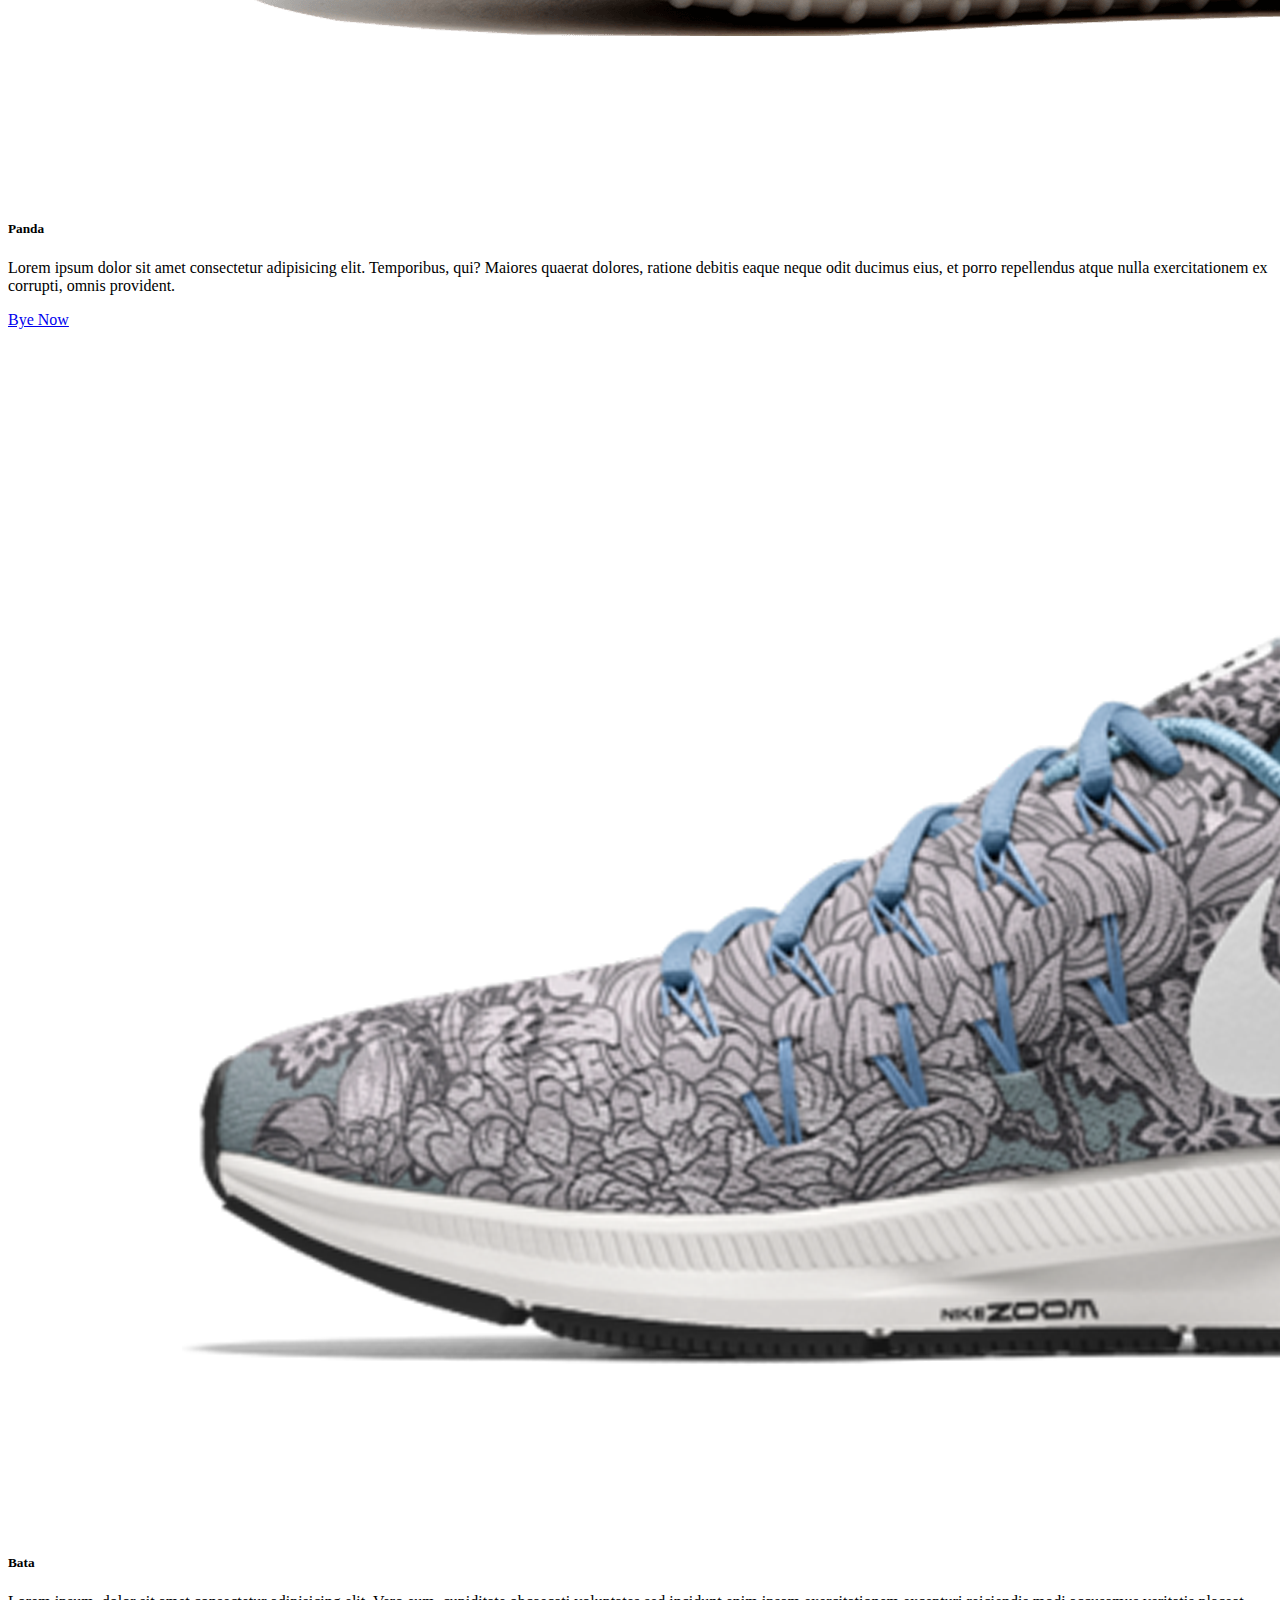
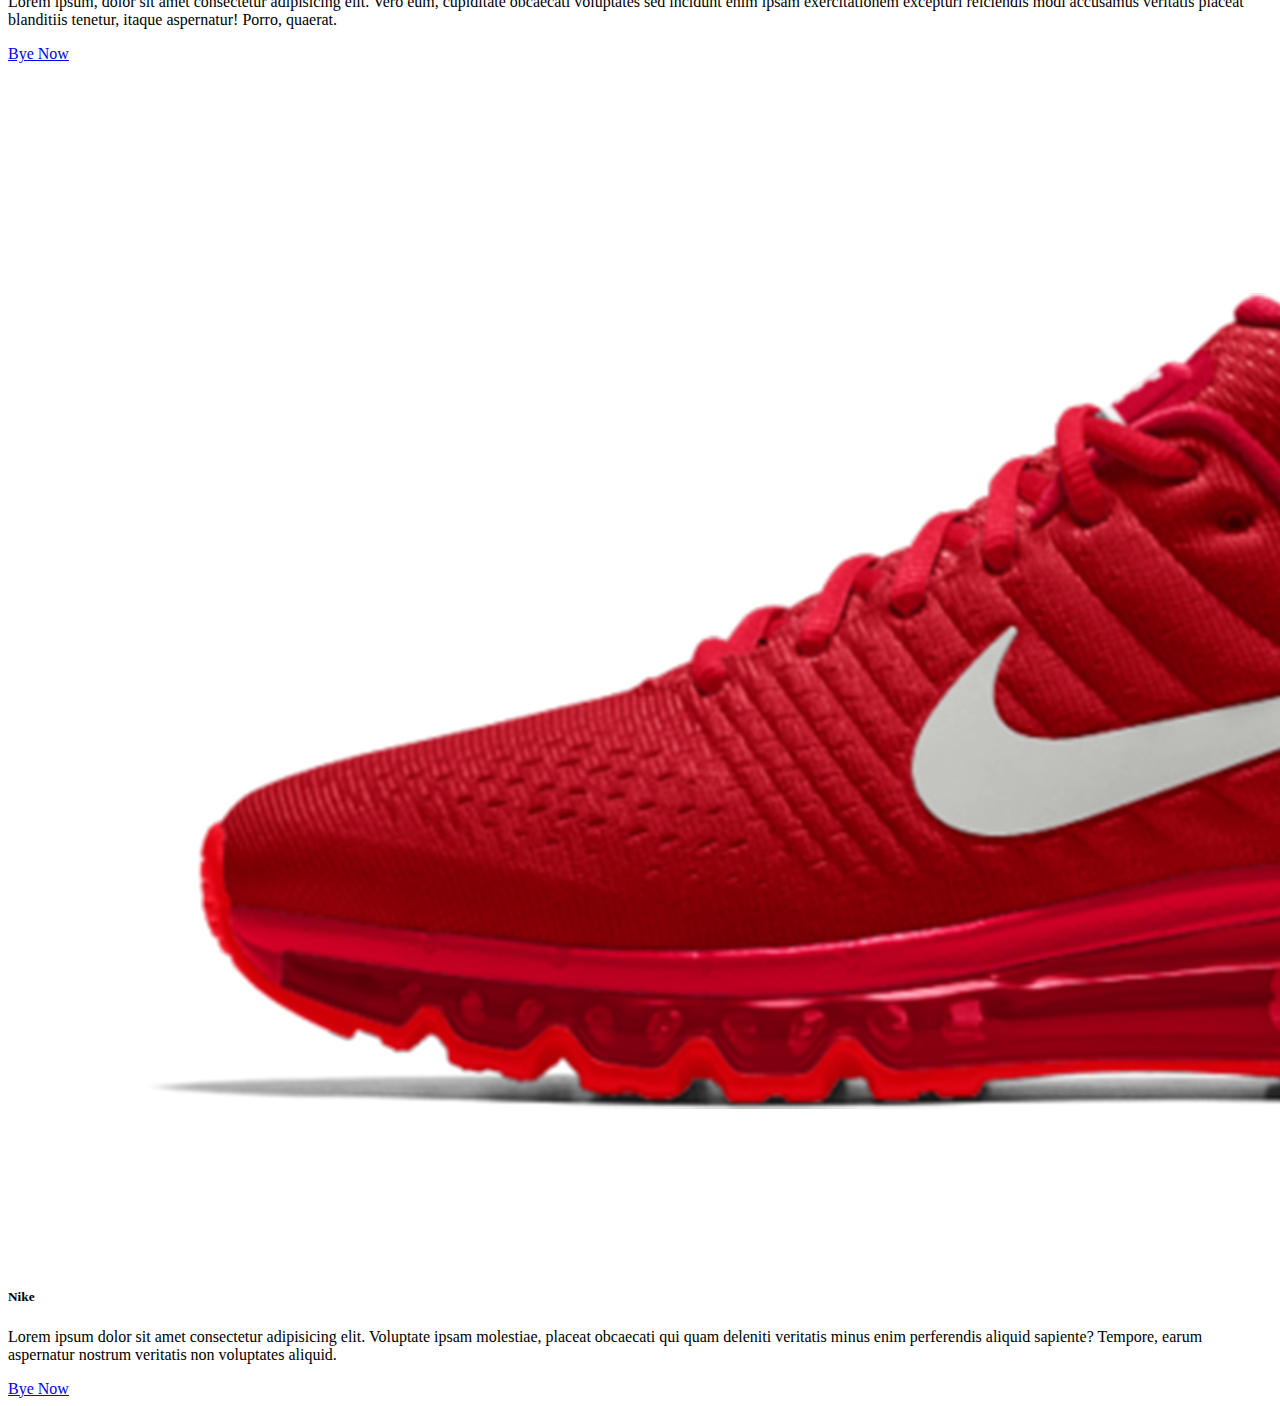
==== commit 91ee22c8: "push" ====
--- a/bootstrap/index.html
+++ b/bootstrap/index.html
@@ -121,41 +121,41 @@
     </section>
     <!-- card add -->
     <section class="container my-5">
-      <h1>Shoes</h1>
-      <div class="row row-cols-1 row-cols-md-3 g-4">
+      <h1 class="text-center pb-3">Shoes</h1>
+      <div class="row row-cols-1 row-cols-md-3 row-cols-lg-3 g-4">
         <div class="col">
-          <div class="card h-100">
-            <img src="..." class="card-img-top" alt="...">
+          <div class="card border border-0 shadow-lg h-100">
+            <img src="images/shoes/shoe-1.png" class="card-img-top" alt="...">
             <div class="card-body">
-              <h5 class="card-title">Card title</h5>
-              <p class="card-text">This is a wider card with supporting text below as a natural lead-in to additional content. This content is a little bit longer.</p>
+              <h5 class="card-title">Panda</h5>
+              <p class="card-text">Lorem ipsum dolor sit amet consectetur adipisicing elit. Temporibus, qui? Maiores quaerat dolores, ratione debitis eaque neque odit ducimus eius, et porro repellendus atque nulla exercitationem ex corrupti, omnis provident.</p>
             </div>
-            <div class="card-footer">
-              <small class="text-muted">Last updated 3 mins ago</small>
+            <div class="m-3">
+              <div class="btn btn-warning m-4"><a href="https://www.google.com" target="blank" class="text-decoration-none text-black">Bye Now</a></div>
             </div>
           </div>
         </div>
         <div class="col">
-          <div class="card h-100">
-            <img src="..." class="card-img-top" alt="...">
+          <div class="card border border-0 shadow-lg h-100">
+            <img src="images/shoes/shoe-2.png" class="card-img-top" alt="...">
             <div class="card-body">
-              <h5 class="card-title">Card title</h5>
-              <p class="card-text">This card has supporting text below as a natural lead-in to additional content.</p>
+              <h5 class="card-title">Bata</h5>
+              <p class="card-text">Lorem ipsum, dolor sit amet consectetur adipisicing elit. Vero eum, cupiditate obcaecati voluptates sed incidunt enim ipsam exercitationem excepturi reiciendis modi accusamus veritatis placeat blanditiis tenetur, itaque aspernatur! Porro, quaerat.</p>
             </div>
-            <div class="card-footer">
-              <small class="text-muted">Last updated 3 mins ago</small>
+            <div class="m-3">
+              <div class="btn btn-warning m-4"><a href="https://www.google.com" target="blank" class="text-decoration-none text-black">Bye Now</a></div>
             </div>
           </div>
         </div>
         <div class="col">
-          <div class="card h-100">
-            <img src="..." class="card-img-top" alt="...">
+          <div class="card border border-0 shadow-lg h-100">
+            <img src="images/shoes/shoe-3.png" class="card-img-top" alt="...">
             <div class="card-body">
-              <h5 class="card-title">Card title</h5>
-              <p class="card-text">This is a wider card with supporting text below as a natural lead-in to additional content. This card has even longer content than the first to show that equal height action.</p>
+              <h5 class="card-title">Nike</h5>
+              <p class="card-text">Lorem ipsum dolor sit amet consectetur adipisicing elit. Voluptate ipsam molestiae, placeat obcaecati qui quam deleniti veritatis minus enim perferendis aliquid sapiente? Tempore, earum aspernatur nostrum veritatis non voluptates aliquid.</p>
             </div>
-            <div class="card-footer">
-              <small class="text-muted">Last updated 3 mins ago</small>
+            <div class="m-3">
+              <div class="btn btn-warning m-4"><a href="https://www.google.com" target="blank" class="text-decoration-none text-black">Bye Now</a></div>
             </div>
           </div>
         </div>
